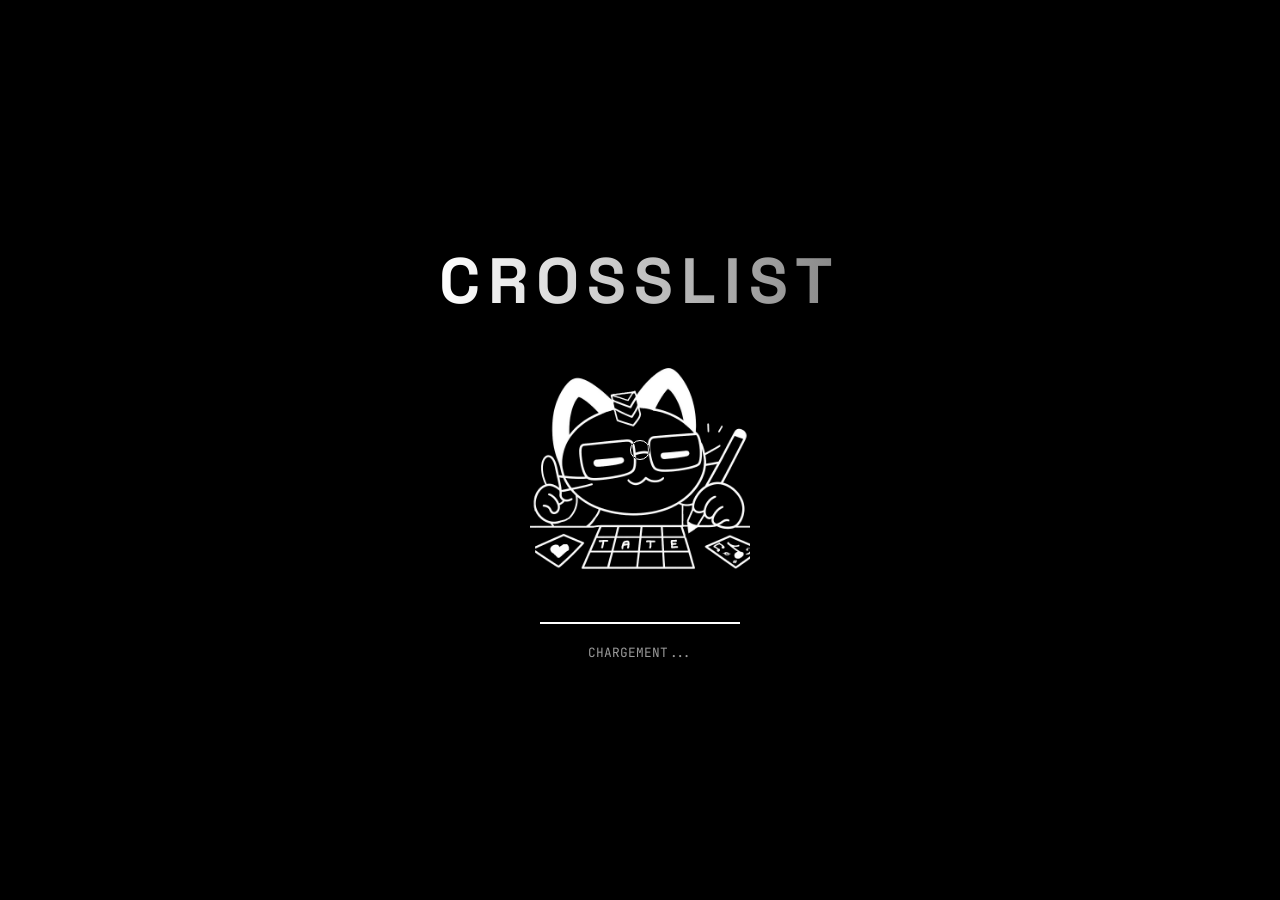
==== index.html @ 4df63651 "Add files via upload" ====
<!DOCTYPE html>
<html lang="fr">

<head>
    <meta charset="UTF-8">
    <meta name="viewport" content="width=device-width, initial-scale=1.0">
    <title>CROSSLIST</title>
    <link rel="icon" type="image/x-icon" href="gallery/chat_tete.ico">

    <!-- Fonts -->
    <link rel="preconnect" href="https://fonts.googleapis.com">
    <link rel="preconnect" href="https://fonts.gstatic.com" crossorigin>
    <link
        href="https://fonts.googleapis.com/css2?family=Space+Grotesk:wght@300;500;700&family=Inter:wght@300;400;600&family=JetBrains+Mono:wght@400;700&display=swap"
        rel="stylesheet">

    <script src="https://cdnjs.cloudflare.com/ajax/libs/gsap/3.12.5/gsap.min.js"></script>
    <link rel="stylesheet" href="styles.css">
</head>

<body class="dark-mode">

    <!-- Custom Cursor -->
    <div class="js-cursor">
        <div class="c-cursor__inner c-cursor__inner--circle js-cursor-inner">
            <div class="c-cursor__side c-cursor__side--left js-cursor-right"></div>
            <div class="c-cursor__side c-cursor__side--right js-cursor-left"></div>
        </div>
    </div>

    <!-- Animated Smoky Background (Canvas) -->
    <div id="canvas-container"
        style="position: fixed; top: 0; left: 0; width: 100%; height: 100%; z-index: -1; background: #000;">
        <canvas id="smokeCanvas" style="position: absolute; top:0; left:0; width:100%; height:100%;"></canvas>
        <div class="pixel-grid"></div>
        <div class="vignette"></div>
    </div>


    <!-- Preloader -->
    <div class="preloader" id="preloader">
        <div class="preloader-content">
            <div class="preloader-title">CROSSLIST</div>
            <img src="./loading_image.png" alt="Loading" class="preloader-image">
            <div class="preloader-bar">
                <div class="preloader-progress"></div>
            </div>
            <div class="preloader-text">CHARGEMENT...</div>
        </div>
    </div>

    <!-- Lobby Screen -->
    <div class="lobby" id="lobby">
        <nav class="lobby-nav">
            <div class="logo">CROSSLIST<span class="version">par Fred</span></div>
            <div class="nav-links">
                <button class="nav-link-btn" onclick="openModal('rules')">RÈGLES</button>
                <button class="nav-link-btn" onclick="openModal('settings')">PARAMÈTRES</button>
            </div>
        </nav>

        <div class="lobby-hero">
            <h1 class="hero-title">
                <span class="line text-default">VIVE</span>
                <span class="line highlight text-default">LA MUSIQUE</span>
                <span class="line text-hover">FUCK</span>
                <span class="line highlight text-hover">VINCENT</span>
            </h1>
            <p class="hero-subtitle">Quand la musique et les lettres se croisent 👀</p>

            <button class="start-btn-large" onclick="startGame()">
                <span class="btn-text">COMMENCER LE JEU</span>
            </button>
        </div>

        <!-- Chat Assistant for Lobby -->
        <div class="chat-assistant" id="chat-assistant-lobby">
            <img src="gallery/chat.png" alt="Assistant" class="chat-icon" draggable="false">
            <div class="chat-bubble">
                <p id="chat-text-lobby">C'est ici que je vais te donner des petites infos, hésite pas à me cliquer
                    dessus ! </p>
            </div>
        </div>
    </div>

    <!-- Spoiler Warning Overlay -->
    <div class="spoiler-warning-overlay" id="spoiler-warning" style="display: none;" onclick="closeSpoilerWarning()">
        <div class="spoiler-warning-content glass-card" onclick="event.stopPropagation()">
            <img src="gallery/chat_5.png" alt="Warning" class="spoiler-icon">
            <h2>Attention Spoil !</h2>
            <p>Les règles révèlent des informations sur le jeu.<br>Es-tu sûr de vouloir continuer ?</p>
            <div class="spoiler-buttons">
                <button class="spoiler-btn spoiler-btn-no" onclick="closeSpoilerWarning()">Non</button>
                <button class="spoiler-btn spoiler-btn-yes" onclick="confirmSpoilerWarning()">Oui</button>
            </div>
        </div>
    </div>

    <!-- Rules Modal - REDESIGNED -->
    <div class="modal-overlay" id="rules-modal" onclick="closeModalOnOverlay(event, 'rules')">
        <div class="modal-content glass-card" onclick="event.stopPropagation()">
            <div class="modal-header">
                <h3>RÈGLES DU JEU</h3>
                <button class="modal-close" onclick="closeModal('rules')">
                    <svg viewBox="0 0 24 24" width="20" height="20" fill="none" stroke="currentColor" stroke-width="2">
                        <path d="M18 6L6 18M6 6l12 12" />
                    </svg>
                </button>
            </div>
            <div class="modal-body rules-body">
                <div class="rule-card">
                    <div class="rule-icon">
                        <svg viewBox="0 0 24 24" width="28" height="28" fill="none" stroke="currentColor"
                            stroke-width="2">
                            <circle cx="12" cy="12" r="10" />
                            <path d="M9.09 9a3 3 0 0 1 5.83 1c0 2-3 3-3 3" />
                            <circle cx="12" cy="17" r="0.5" fill="currentColor" />
                        </svg>
                    </div>
                    <div class="rule-content">
                        <h4>Concept</h4>
                        <p>Chaque grille est liée à une <strong>musique</strong>. Les mots à trouver sont inspirés du
                            <strong>thème</strong> et des <strong>paroles</strong> de la chanson.
                        </p>
                    </div>
                </div>

                <div class="rule-card">
                    <div class="rule-icon">
                        <svg viewBox="0 0 24 24" width="28" height="28" fill="none" stroke="currentColor"
                            stroke-width="2">
                            <path d="M9 18V5l12-2v13" />
                            <circle cx="6" cy="18" r="3" />
                            <circle cx="18" cy="16" r="3" />
                        </svg>
                    </div>
                    <div class="rule-content">
                        <h4>Écouter</h4>
                        <p>Lance la musique en bas de l'écran. Les paroles et l'ambiance te guideront vers les
                            réponses.</p>
                    </div>
                </div>

                <div class="rule-card">
                    <div class="rule-icon">
                        <svg viewBox="0 0 24 24" width="28" height="28" fill="none" stroke="currentColor"
                            stroke-width="2">
                            <rect x="3" y="3" width="7" height="7" rx="1" />
                            <rect x="14" y="3" width="7" height="7" rx="1" />
                            <rect x="3" y="14" width="7" height="7" rx="1" />
                            <rect x="14" y="14" width="7" height="7" rx="1" />
                        </svg>
                    </div>
                    <div class="rule-content">
                        <h4>Remplir</h4>
                        <p>Clique sur une définition, puis tape les lettres dans la grille. Appuyez sur
                            <kbd>Entrée</kbd> pour valider.
                        </p>
                    </div>
                </div>

                <div class="rule-card">
                    <div class="rule-icon">
                        <svg viewBox="0 0 24 24" width="28" height="28" fill="none" stroke="currentColor"
                            stroke-width="2">
                            <path d="M20 6L9 17l-5-5" />
                        </svg>
                    </div>
                    <div class="rule-content">
                        <h4>Valider</h4>
                        <p>Les mots corrects deviennent <span class="text-success">verts</span> et se verrouillent.
                            Compléte toute la grille pour débloquer la suivante.</p>
                    </div>
                </div>

                <div class="rule-hint">
                    <svg viewBox="0 0 24 24" width="16" height="16" fill="none" stroke="currentColor" stroke-width="2">
                        <path d="M9 18h6M10 22h4M12 2a7 7 0 0 0-7 7c0 2 2 3 2 6h10c0-3 2-4 2-6a7 7 0 0 0-7-7z" />
                    </svg>
                    <span>Utilise le bouton <strong>Indice</strong> si tu es bloqué !</span>
                </div>

                <div class="rule-hint"
                    style="margin-top: 15px; background: rgba(255, 200, 0, 0.1); border-left: 3px solid #ffc800;">
                    <svg viewBox="0 0 24 24" width="16" height="16" fill="none" stroke="#ffc800" stroke-width="2">
                        <path
                            d="M10.29 3.86L1.82 18a2 2 0 0 0 1.71 3h16.94a2 2 0 0 0 1.71-3L13.71 3.86a2 2 0 0 0-3.42 0z" />
                        <line x1="12" y1="9" x2="12" y2="13" />
                        <line x1="12" y1="17" x2="12.01" y2="17" />
                    </svg>
                    <span>Les accents ne sont pas pris en compte ni dans les grilles et ni dans les réponses.</span>
                </div>
            </div>
        </div>
    </div>

    <!-- Settings Modal  -->
    <div class="modal-overlay" id="settings-modal" onclick="closeModalOnOverlay(event, 'settings')">
        <div class="modal-content glass-card" onclick="event.stopPropagation()">
            <div class="modal-header">
                <h3>PARAMÈTRES</h3>
                <button class="modal-close" onclick="closeModal('settings')">
                    <svg viewBox="0 0 24 24" width="20" height="20" fill="none" stroke="currentColor" stroke-width="2">
                        <path d="M18 6L6 18M6 6l12 12" />
                    </svg>
                </button>
            </div>
            <div class="modal-body settings-body">
                <!-- Theme -->
                <div class="settings-group">
                    <span class="settings-label">
                        <svg viewBox="0 0 24 24" width="18" height="18" fill="none" stroke="currentColor"
                            stroke-width="2">
                            <path d="M21 12.79A9 9 0 1 1 11.21 3 7 7 0 0 0 21 12.79z" />
                        </svg>
                        Thème
                    </span>
                    <div class="settings-options">
                        <button class="settings-btn" id="theme-light" onclick="setTheme('light')">Clair</button>
                        <button class="settings-btn active" id="theme-dark" onclick="setTheme('dark')">Sombre</button>
                    </div>
                </div>

                <!-- Music Autoplay -->
                <div class="settings-group">
                    <span class="settings-label">
                        <svg viewBox="0 0 24 24" width="18" height="18" fill="none" stroke="currentColor"
                            stroke-width="2">
                            <path d="M9 18V5l12-2v13" />
                            <circle cx="6" cy="18" r="3" />
                            <circle cx="18" cy="16" r="3" />
                        </svg>
                        Lecture auto
                    </span>
                    <div class="settings-options">
                        <button class="settings-btn active" id="autoplay-on" onclick="setAutoplay(true)">Oui</button>
                        <button class="settings-btn" id="autoplay-off" onclick="setAutoplay(false)">Non</button>
                    </div>
                </div>

                <!-- Sound Effects -->
                <div class="settings-group">
                    <span class="settings-label">
                        <svg viewBox="0 0 24 24" width="18" height="18" fill="none" stroke="currentColor"
                            stroke-width="2">
                            <polygon points="11 5 6 9 2 9 2 15 6 15 11 19 11 5"></polygon>
                            <path d="M19.07 4.93a10 10 0 0 1 0 14.14M15.54 8.46a5 5 0 0 1 0 7.07"></path>
                        </svg>
                        Effets sonores
                    </span>
                    <div class="settings-options">
                        <button class="settings-btn active" id="sfx-on" onclick="setSfx(true)">Oui</button>
                        <button class="settings-btn" id="sfx-off" onclick="setSfx(false)">Non</button>
                    </div>
                </div>

                <!-- Revoir les règles -->
                <div class="settings-group">
                    <span class="settings-label">
                        <svg viewBox="0 0 24 24" width="18" height="18" fill="none" stroke="currentColor"
                            stroke-width="2">
                            <circle cx="12" cy="12" r="10"></circle>
                            <path d="M9.09 9a3 3 0 0 1 5.83 1c0 2-3 3-3 3"></path>
                            <line x1="12" y1="17" x2="12.01" y2="17"></line>
                        </svg>
                        Règles du jeu
                    </span>
                    <button class="settings-btn" onclick="closeModal('settings'); openModal('rules');">Revoir les
                        règles</button>
                </div>

                <!-- Reset Progress -->
                <div class="settings-group settings-danger">
                    <span class="settings-label">
                        <svg viewBox="0 0 24 24" width="18" height="18" fill="none" stroke="currentColor"
                            stroke-width="2">
                            <polyline points="1 4 1 10 7 10"></polyline>
                            <path d="M3.51 15a9 9 0 1 0 2.13-9.36L1 10"></path>
                        </svg>
                        Réinitialiser
                    </span>
                    <button class="settings-btn-danger" onclick="resetProgress()">Effacer la progression</button>
                </div>
            </div>
        </div>
    </div>

    <!-- Main Game Container -->
    <div class="container" id="game-container">

        <!-- Top Navigation Bar -->
        <header class="game-header glass-bar intro-hidden-el">
            <div class="header-left">
                <h1 class="game-logo" onclick="returnToLobby()" style="cursor: pointer;" title="Retour au lobby">
                    CROSSLIST</h1>
            </div>

            <!-- Timeline Grid Selector -->
            <div class="grid-selector-wrapper">
                <div class="grid-connector-bg"></div>
                <div class="grid-selector">
                    <button class="grid-btn active" onclick="switchGrid(0)" data-grid="0">
                        <span class="grid-idx">GRILLE 1</span>
                    </button>
                    <button class="grid-btn locked" onclick="switchGrid(1)" data-grid="1" disabled>
                        <span class="grid-idx">GRILLE 2</span>
                        <svg class="lock-icon" viewBox="0 0 24 24" width="12" height="12">
                            <path fill="currentColor"
                                d="M12 17c1.1 0 2-.9 2-2s-.9-2-2-2-2 .9-2 2 .9 2 2 2zm6-9h-1V6c0-2.76-2.24-5-5-5S7 3.24 7 6v2H6c-1.1 0-2 .9-2 2v10c0 1.1.9 2 2 2h12c1.1 0 2-.9 2-2V10c0-1.1-.9-2-2-2zM9 6c0-1.66 1.34-3 3-3s3 1.34 3 3v2H9V6z" />
                        </svg>
                    </button>
                    <button class="grid-btn locked" onclick="switchGrid(2)" data-grid="2" disabled>
                        <span class="grid-idx">GRILLE 3</span>
                        <svg class="lock-icon" viewBox="0 0 24 24" width="12" height="12">
                            <path fill="currentColor"
                                d="M12 17c1.1 0 2-.9 2-2s-.9-2-2-2-2 .9-2 2 .9 2 2 2zm6-9h-1V6c0-2.76-2.24-5-5-5S7 3.24 7 6v2H6c-1.1 0-2 .9-2 2v10c0 1.1.9 2 2 2h12c1.1 0 2-.9 2-2V10c0-1.1-.9-2-2-2zM9 6c0-1.66 1.34-3 3-3s3 1.34 3 3v2H9V6z" />
                        </svg>
                    </button>
                    <button class="grid-btn locked" onclick="switchGrid(3)" data-grid="3" disabled>
                        <span class="grid-idx">GRILLE 4</span>
                        <svg class="lock-icon" viewBox="0 0 24 24" width="12" height="12">
                            <path fill="currentColor"
                                d="M12 17c1.1 0 2-.9 2-2s-.9-2-2-2-2 .9-2 2 .9 2 2 2zm6-9h-1V6c0-2.76-2.24-5-5-5S7 3.24 7 6v2H6c-1.1 0-2 .9-2 2v10c0 1.1.9 2 2 2h12c1.1 0 2-.9 2-2V10c0-1.1-.9-2-2-2zM9 6c0-1.66 1.34-3 3-3s3 1.34 3 3v2H9V6z" />
                        </svg>
                    </button>
                    <button class="grid-btn locked" onclick="switchGrid(4)" data-grid="4" disabled>
                        <span class="grid-idx">GRILLE 5</span>
                        <svg class="lock-icon" viewBox="0 0 24 24" width="12" height="12">
                            <path fill="currentColor"
                                d="M12 17c1.1 0 2-.9 2-2s-.9-2-2-2-2 .9-2 2 .9 2 2 2zm6-9h-1V6c0-2.76-2.24-5-5-5S7 3.24 7 6v2H6c-1.1 0-2 .9-2 2v10c0 1.1.9 2 2 2h12c1.1 0 2-.9 2-2V10c0-1.1-.9-2-2-2zM9 6c0-1.66 1.34-3 3-3s3 1.34 3 3v2H9V6z" />
                        </svg>
                    </button>
                    <button class="grid-btn locked" onclick="switchGrid(5)" data-grid="5" disabled>
                        <span class="grid-idx">GRILLE 6</span>
                        <svg class="lock-icon" viewBox="0 0 24 24" width="12" height="12">
                            <path fill="currentColor"
                                d="M12 17c1.1 0 2-.9 2-2s-.9-2-2-2-2 .9-2 2 .9 2 2 2zm6-9h-1V6c0-2.76-2.24-5-5-5S7 3.24 7 6v2H6c-1.1 0-2 .9-2 2v10c0 1.1.9 2 2 2h12c1.1 0 2-.9 2-2V10c0-1.1-.9-2-2-2zM9 6c0-1.66 1.34-3 3-3s3 1.34 3 3v2H9V6z" />
                        </svg>
                    </button>
                </div>
            </div>

            <div class="header-right">
                <button class="icon-btn" onclick="toggleFullscreenManual()" title="Plein Écran">
                    <svg viewBox="0 0 24 24" width="20" height="20" fill="none" stroke="currentColor" stroke-width="2">
                        <path
                            d="M8 3H5a2 2 0 0 0-2 2v3m18 0V5a2 2 0 0 0-2-2h-3m0 18h3a2 2 0 0 0 2-2v-3M3 16v3a2 2 0 0 0 2 2h3" />
                    </svg>
                </button>
                <button class="icon-btn" onclick="openModal('settings')" title="Paramètres">
                    <svg viewBox="0 0 24 24" width="20" height="20" fill="none" stroke="currentColor" stroke-width="2">
                        <circle cx="12" cy="12" r="3" />
                        <path
                            d="M19.4 15a1.65 1.65 0 0 0 .33 1.82l.06.06a2 2 0 0 1 0 2.83 2 2 0 0 1-2.83 0l-.06-.06a1.65 1.65 0 0 0-1.82-.33 1.65 1.65 0 0 0-1 1.51V21a2 2 0 0 1-2 2 2 2 0 0 1-2-2v-.09A1.65 1.65 0 0 0 9 19.4a1.65 1.65 0 0 0-1.82.33l-.06.06a2 2 0 0 1-2.83 0 2 2 0 0 1 0-2.83l.06-.06a1.65 1.65 0 0 0 .33-1.82 1.65 1.65 0 0 0-1.51-1H3a2 2 0 0 1-2-2 2 2 0 0 1 2-2h.09A1.65 1.65 0 0 0 4.6 9a1.65 1.65 0 0 0-.33-1.82l-.06-.06a2 2 0 0 1 0-2.83 2 2 0 0 1 2.83 0l.06.06a1.65 1.65 0 0 0 1.82.33H9a1.65 1.65 0 0 0 1-1.51V3a2 2 0 0 1 2-2 2 2 0 0 1 2 2v.09a1.65 1.65 0 0 0 1 1.51 1.65 1.65 0 0 0 1.82-.33l.06-.06a2 2 0 0 1 2.83 0 2 2 0 0 1 0 2.83l-.06.06a1.65 1.65 0 0 0-.33 1.82V9a1.65 1.65 0 0 0 1.51 1H21a2 2 0 0 1 2 2 2 2 0 0 1-2 2h-.09a1.65 1.65 0 0 0-1.51 1z" />
                    </svg>
                </button>
            </div>
        </header>

        <div class="game-area">
            <!-- Left Panel -->
            <div class="definitions-panel glass-panel intro-hidden-el">
                <h2 class="panel-title">HORIZONTAL</h2>
                <div class="scroll-container custom-scrollbar">
                    <ul class="definition-list" id="horizontal-defs">
                        <!-- Items injected by JS -->
                    </ul>
                </div>
            </div>

            <!-- Center Grid -->
            <div class="game-board-container">
                <div class="crossword-grid crosslist-grid" id="grid">
                    <!-- Grid injected by JS -->
                </div>

                <!-- Control buttons under the grid -->
                <div class="controls-pill glass-pill">
                    <button class="control-btn" onclick="checkAnswers()" title="Vérifier">
                        <svg viewBox="0 0 24 24" width="18" height="18" fill="none" stroke="currentColor"
                            stroke-width="2">
                            <path d="M20 6L9 17l-5-5" />
                        </svg>
                    </button>
                    <button class="control-btn" onclick="revealWord()" title="Révéler Mot">
                        <svg viewBox="0 0 24 24" width="18" height="18" fill="none" stroke="currentColor"
                            stroke-width="2">
                            <path d="M1 12s4-8 11-8 11 8 11 8-4 8-11 8-11-8-11-8z" />
                            <circle cx="12" cy="12" r="3" />
                        </svg>
                    </button>
                    <button class="control-btn" onclick="showHint()" title="Indice">
                        <svg viewBox="0 0 24 24" width="18" height="18" fill="none" stroke="currentColor"
                            stroke-width="2" stroke-linecap="round" stroke-linejoin="round">
                            <path d="M9 18h6" />
                            <path d="M10 22h4" />
                            <path d="M12 2a7 7 0 0 0-7 7c0 2 2 3 2 6h10c0-3 2-4 2-6a7 7 0 0 0-7-7z" />
                        </svg>
                    </button>
                    <button class="control-btn" onclick="resetGrid()" title="Réinitialiser">
                        <svg viewBox="0 0 24 24" width="18" height="18" fill="none" stroke="currentColor"
                            stroke-width="2">
                            <path d="M3 12a9 9 0 1 0 9-9 9.75 9.75 0 0 0-6.74 2.74L3 8" />
                            <path d="M3 3v5h5" />
                        </svg>
                    </button>
                </div>
            </div>

            <!-- Right Panel -->
            <div class="definitions-panel glass-panel intro-hidden-el">
                <h2 class="panel-title">VERTICAL</h2>
                <div class="scroll-container custom-scrollbar">
                    <ul class="definition-list" id="vertical-defs">
                        <!-- Items injected by JS -->
                    </ul>
                </div>
            </div>
        </div>

        <!-- Music Player Floating Pill -->
        <div class="music-player-wrapper">
            <div class="music-player glass-pill" id="music-player">
                <div class="music-cover-wrapper">
                    <img src="" alt="Album Art" class="music-cover" id="music-cover">
                </div>

                <div class="music-info">
                    <div style="overflow: hidden; width: 100%;">
                        <div class="music-title-scroll" id="music-title">Track Title</div>
                    </div>
                    <div style="overflow: hidden; width: 100%;">
                        <div class="music-artist" id="music-artist">Artist Name</div>
                    </div>
                </div>

                <div class="waveform-container">
                    <div class="waveform" id="waveform">
                        <div class="waveform-bg"></div>
                        <div class="waveform-fg" id="waveform-fill"></div>
                        <div class="waveform-indicator" id="waveform-indicator"></div>
                    </div>
                    <div class="music-time" id="music-time">00:00 / 00:00</div>
                </div>

                <div class="music-controls-mini">
                    <button class="music-btn-mini" onclick="previousTrack()">
                        <svg viewBox="0 0 24 24" width="16" height="16" fill="currentColor">
                            <path d="M11 18V6l-8.5 6 8.5 6zm.5-6l8.5 6V6l-8.5 6z" />
                        </svg>
                    </button>
                    <button class="music-btn-play" id="play-pause-btn" onclick="togglePlayPause()">
                        <svg id="play-icon" viewBox="0 0 24 24" width="14" height="14" fill="currentColor"
                            style="display: block;">
                            <path d="M8 5v14l11-7z" />
                        </svg>
                        <svg id="pause-icon" viewBox="0 0 24 24" width="14" height="14" fill="currentColor"
                            style="display: none;">
                            <path d="M6 19h4V5H6v14zm8-14v14h4V5h-4z" />
                        </svg>
                    </button>
                    <button class="music-btn-mini" onclick="nextTrack()">
                        <svg viewBox="0 0 24 24" width="16" height="16" fill="currentColor">
                            <path d="M4 18l8.5-6L4 6v12zm9-12v12l8.5-6L13 6z" />
                        </svg>
                    </button>
                </div>

                <div class="volume-control-mini">
                    <button class="music-btn-mini" onclick="toggleMute()">
                        <svg id="vol-high" viewBox="0 0 24 24" width="16" height="16" fill="currentColor">
                            <path
                                d="M3 9v6h4l5 5V4L7 9H3zm13.5 3c0-1.77-1.02-3.29-2.5-4.03v8.05c1.48-.73 2.5-2.25 2.5-4.02zM14 3.23v2.06c2.89.86 5 3.54 5 6.71s-2.11 5.85-5 6.71v2.06c4.01-.91 7-4.49 7-8.77s-2.99-7.86-7-8.77z" />
                        </svg>
                        <svg id="vol-med" viewBox="0 0 24 24" width="16" height="16" fill="currentColor"
                            style="display: none;">
                            <path
                                d="M3 9v6h4l5 5V4L7 9H3zm13.5 3c0-1.77-1.02-3.29-2.5-4.03v8.05c1.48-.73 2.5-2.25 2.5-4.02z" />
                        </svg>
                        <svg id="vol-low" viewBox="0 0 24 24" width="16" height="16" fill="currentColor"
                            style="display: none;">
                            <path d="M3 9v6h4l5 5V4L7 9H3z" />
                            <path d="M14 10.5v3c.8-.4 1.5-1.2 1.5-1.5s-.7-1.1-1.5-1.5z" />
                        </svg>
                        <svg id="mute-icon" viewBox="0 0 24 24" width="16" height="16" fill="currentColor"
                            style="display: none;">
                            <path
                                d="M16.5 12c0-1.77-1.02-3.29-2.5-4.03v2.21l2.45 2.45c.03-.2.05-.41.05-.63zm2.5 0c0 .94-.2 1.82-.54 2.64l1.51 1.51C20.63 14.91 21 13.5 21 12c0-4.28-2.99-7.86-7-8.77v2.06c2.89.86 5 3.54 5 6.71zM4.27 3L3 4.27 7.73 9H3v6h4l5 5v-6.73l4.25 4.25c-.67.52-1.42.93-2.25 1.18v2.06c1.38-.31 2.63-.95 3.69-1.81L19.73 21 21 19.73l-9-9L4.27 3zM12 4L9.91 6.09 12 8.18V4z" />
                        </svg>
                    </button>
                    <input type="range" min="0" max="100" value="25" class="volume-slider-mini" id="volume-slider"
                        oninput="changeVolume(this.value)">
                </div>
            </div>
        </div>

        <!-- Hidden Audio Element -->
        <audio id="audio-player" preload="metadata" loop></audio>

        <!-- Next Grid Button (bottom right) -->
        <button id="next-grid-floating-btn" class="next-grid-floating glass-pill" onclick="nextGrid()"
            style="display: none;">
            <svg viewBox="0 0 24 24" width="20" height="20" fill="none" stroke="currentColor" stroke-width="2">
                <polyline points="9 18 15 12 9 6"></polyline>
            </svg>
            <span>GRILLE SUIVANTE</span>
        </button>

        <!-- Reopen Grid 6 Modal Button (bottom right) -->
        <button id="reopen-grid6-btn" class="next-grid-floating glass-pill" onclick="reopenGrid6Modal()"
            style="display: none;">
            <svg viewBox="0 0 24 24" width="20" height="20" fill="none" stroke="currentColor" stroke-width="2">
                <line x1="12" y1="5" x2="12" y2="19"></line>
                <line x1="5" y1="12" x2="19" y2="12"></line>
            </svg>
            <span>CALCUL</span>
        </button>

    </div>

    <!-- Premium Bonus Page Overlay -->
    <div class="modal-overlay bonus-page-overlay" id="bonus-modal" onclick="closeModalOnOverlay(event, 'bonus')"
        style="z-index: 20000; overflow-y: scroll; align-items: flex-start; background: #000000; backdrop-filter: none; -webkit-backdrop-filter: none; position: fixed;">
        <style>
            #bonus-modal {
                scrollbar-width: none;
                /* Firefox */
                -ms-overflow-style: none;
                /* IE and Edge */
            }

            #bonus-modal::-webkit-scrollbar {
                display: none;
                /* Chrome, Safari, Opera */
            }
        </style>

        <!-- Bonus Smoke Canvas Background - Full Screen -->
        <div id="bonus-canvas-container"
            style="display: none; position: fixed; top: 0; left: 0; width: 100vw; height: 100vh; z-index: 1; pointer-events: none;">
            <canvas id="bonusSmokeCanvas" style="width: 100%; height: 100%; display: block;"></canvas>
        </div>

        <!-- Pixel Grid Overlay for Bonus Modal -->
        <div class="pixel-grid"
            style="position: fixed; top: 0; left: 0; width: 100vw; height: 100vh; z-index: 2; pointer-events: none;">
        </div>

        <!-- Vignette Overlay for Bonus Modal -->
        <div class="vignette"
            style="position: fixed; top: 0; left: 0; width: 100vw; height: 100vh; z-index: 3; pointer-events: none;">
        </div>

        <!-- Chat Assistant for Bonus Modal -->
        <div class="chat-assistant" id="chat-assistant-bonus" style="z-index: 20002; opacity: 0; pointer-events: none;">
            <img src="gallery/chat_3.png" alt="Assistant" class="chat-icon" draggable="false">
            <div class="chat-bubble">
                <p id="chat-text-bonus">Félicitations pour avoir trouvé le secret ! 🎉</p>
            </div>
        </div>

        <div class="bonus-wrapper" onclick="event.stopPropagation()"
            style="display: flex; flex-direction: column; align-items: center; justify-content: center; padding: 80px 30px 60px; position: relative; width: 100%; min-height: 100vh; z-index: 10;">

            <!-- Close button fixed top-right -->
            <button class="modal-close" onclick="closeModal('bonus')"
                style="position: fixed; top: 25px; right: 30px; background: rgba(255,255,255,0.08); border-radius: 50%; width: 50px; height: 50px; display: flex; align-items: center; justify-content: center; border: 1px solid rgba(255,255,255,0.15); transition: all 0.3s ease; z-index: 20001; cursor: pointer;"
                onmouseover="this.style.background='rgba(255,255,255,0.2)'"
                onmouseout="this.style.background='rgba(255,255,255,0.08)'">
                <svg viewBox="0 0 24 24" width="22" height="22" fill="none" stroke="currentColor" stroke-width="2.5">
                    <path d="M18 6L6 18M6 6l12 12" />
                </svg>
            </button>

            <!-- ENTRY FORM -->
            <div id="bonus-entry-form" class="glass-card"
                style="max-width: 550px; width: 100%; padding: 60px 45px; text-align: center; border-radius: 24px; box-shadow: 0 30px 60px rgba(0,0,0,0.6), inset 0 0 0 1px rgba(255,255,255,0.08); border: none; background: linear-gradient(160deg, rgba(255,255,255,0.06) 0%, rgba(255,255,255,0.01) 100%); margin: auto; align-self: center;">

                <div style="margin-bottom: 35px;">
                    <svg viewBox="0 0 24 24" width="56" height="56" fill="none" stroke="currentColor" stroke-width="1.5"
                        style="color: #ff00cc; margin-bottom: 20px; filter: drop-shadow(0 0 15px rgba(255,0,204,0.5));">
                        <path d="M12 22s8-4 8-10V5l-8-3-8 3v7c0 6 8 10 8 10z" />
                        <path d="M8 11l3 3 5-5" />
                    </svg>
                    <h2
                        style="font-family: var(--font-heading); font-size: clamp(2rem, 5vw, 3rem); margin-bottom: 12px; color: #fff; text-transform: uppercase; letter-spacing: 4px;">
                        Accès au BONUS</h2>
                    <p
                        style="font-size: 1.05rem; color: rgba(255,255,255,0.5); font-family: var(--font-body); line-height: 1.5;">
                        Je suis un animé récent que tu dois absolument regardé, il est dans mon top 3, je suis ?</p>
                </div>

                <div style="display:flex; flex-direction: column; gap:15px; align-items: center;">
                    <input type="password" id="bonus-password" class="bonus-input" placeholder="••••••••"
                        autocomplete="off" onkeydown="if(event.key === 'Enter') checkBonusPassword()" style="
                        background: rgba(0,0,0,0.4); 
                        border: 1px solid rgba(255,255,255,0.12); 
                        padding: 18px 25px; 
                        border-radius: 14px; 
                        color: white;
                        font-size: 1.3rem;
                        width: 100%;
                        max-width: 380px;
                        transition: all 0.3s cubic-bezier(0.4, 0, 0.2, 1);
                        outline: none;
                        text-align: center;
                        font-family: var(--font-mono);
                        letter-spacing: 4px;
                    " onfocus="this.style.borderColor='#00ffcc'; this.style.boxShadow='0 0 20px rgba(0,255,204,0.25)';"
                        onblur="this.style.borderColor='rgba(255,255,255,0.12)'; this.style.boxShadow='none';">

                    <p id="bonus-password-error"
                        style="display: none; color: #ff4444; font-size: 0.9rem; font-family: var(--font-mono); margin-top: -5px; margin-bottom: 0;">
                        J'espère que t'as fait exprès 🤨</p>

                    <button class="btn-primary" onclick="checkBonusPassword()"
                        style="padding: 16px 40px; font-size: 1.05rem; border-radius: 50px; text-transform: uppercase; letter-spacing: 2px; width: 100%; max-width: 380px; margin-top: 5px;">Vérifier
                        l'accès</button>
                    <p
                        style="margin-top: 20px; font-size: 0.8rem; color: rgba(255,255,255,0.25); font-family: var(--font-mono); line-height: 1.6;">
                        Indice : Eeeh y a pas d'indice, tu trouves pas je t'envoie une patate c'est tt
                </div>
            </div>

            <!-- ============ HIDDEN BONUS CONTENT ============ -->
            <div id="bonus-content"
                style="display:none; text-align: center; max-width: 900px; width: 100%; position: relative;">

                <!-- Success Header -->
                <div style="margin-bottom: 50px;">
                    <div style="margin-bottom: 30px;">
                        <img src="gallery/frieren.png" alt="Frieren"
                            style="width: 160px; height: 160px; margin: 0 auto; display: block; object-fit: cover; filter: drop-shadow(0 0 8px rgba(0, 150, 255, 0.3)); animation: bounce 2s infinite; image-rendering: -webkit-optimize-contrast; image-rendering: crisp-edges; image-rendering: auto;">
                    </div>
                    <h1
                        style="font-size: clamp(2rem, 5vw, 3.5rem); margin-bottom: 20px; color: var(--text-primary); font-family: var(--font-heading); letter-spacing: 2px;">
                        GG COCOO !
                    </h1>
                    <p style="font-size: 1.3rem; color: var(--success); margin-bottom: 15px; font-weight: 600;">
                        Tu as fini le jeu et débloqué le bonus !!
                    </p>
                </div>

                <!-- Story Section -->
                <div
                    style="background: rgba(255,255,255,0.03); border: 1px solid rgba(255,255,255,0.08); border-radius: 20px; padding: 40px 30px; margin-bottom: 50px; text-align: left;">
                    <h2
                        style="font-family: var(--font-heading); font-size: 1.8rem; color: var(--text-primary); margin-bottom: 25px; text-align: center;">
                        L'histoire de ce jeu
                    </h2>
                    <p style="font-size: 1rem; color: rgba(255,255,255,0.8); line-height: 1.8; margin-bottom: 20px;">
                        Alors j’ai eu l’idée depuis le match de handball, je sais plus trop pourquoi, mais à un moment
                        on s’est retrouvés à parler de mots croisés, et en rentrant j’étais sur spotify et j’ai fait le
                        lien avec la playlist ahaha. En vrai ça faisait déjà un moment que je voulais te faire une suite
                        au quiz (deviner la langue) mais j’ai attendu pcq je voulais vrmt créer un truc original, et qui
                        te ressemble beaucoup plus.
                    </p>
                    <p style="font-size: 1rem; color: rgba(255,255,255,0.8); line-height: 1.8; margin-bottom: 20px;">
                        Du coup j’ai pris le temps d’y réfléchir et d’essayer de glisser nos refs par-ci par-là, des
                        petits trucs qui me font penser à toi. C’est ma manière de te faire plaisir en y mettant un peu
                        de moi, j’espère que t’auras autant aimé y jouer que moi à le créer 🥹
                    </p>

                    <p style="font-size: 1rem; color: rgba(255,255,255,0.8); line-height: 1.8; margin-bottom: 20px;">
                        Voilà voilà, franchement ça m’a grv fait plaisir de travailler sur un petit projet perso à côté,
                        histoire de penser à autre chose. Puis avec la fin des cours, tu méritais quand même un petit
                        cadeau 🫶🏾
                    </p>
                    <p style="font-size: 1rem; color: rgba(255,255,255,0.8); line-height: 1.8;">
                        Et en plus je crois qu'il reste une dernière surprise en bas... 👀
                    </p>
                </div>

                <!-- Evolution Gallery -->
                <div style="margin-bottom: 50px;">
                    <h2
                        style="font-family: var(--font-heading); font-size: 1.8rem; color: var(--text-primary); margin-bottom: 30px;">
                        Le background & Détails
                    </h2>
                    <div
                        style="display: grid; grid-template-columns: repeat(auto-fit, minmax(250px, 1fr)); gap: 20px; margin-bottom: 20px;">
                        <!-- Version images -->
                        <div
                            style="background: rgba(255,255,255,0.05); border: 1px solid rgba(255,255,255,0.1); border-radius: 12px; padding: 8px; overflow: hidden; display: flex; flex-direction: column;">
                            <div style="flex: 1; overflow: hidden; border-radius: 8px; margin-bottom: 10px; background: rgba(0,0,0,0.3); display: flex; align-items: center; justify-content: center; cursor: pointer; transition: transform 0.3s ease;"
                                onclick="openImageLightbox('gallery/v1.png', 'Version 1.0 - Design initial')"
                                onmouseover="this.style.transform='scale(1.05)'"
                                onmouseout="this.style.transform='scale(1)'">
                                <img src="gallery/v1.png" alt="Version 1.0"
                                    style="width: 100%; height: 100%; object-fit: cover; border-radius: 8px;"
                                    onerror="this.style.display='none'; this.nextElementSibling.style.display='block';">
                                <svg viewBox="0 0 24 24" width="48" height="48" fill="none" stroke="currentColor"
                                    stroke-width="2" style="color: rgba(255,255,255,0.3); display: none;">
                                    <rect x="3" y="3" width="18" height="18" rx="2" ry="2" />
                                    <circle cx="8.5" cy="8.5" r="1.5" />
                                    <polyline points="21 15 16 10 5 21" />
                                </svg>
                            </div>
                            <div style="text-align: center; padding: 5px;">
                                <span
                                    style="font-size: 0.85rem; color: rgba(255,255,255,0.5); font-family: var(--font-mono); display: block;">Version
                                    1.0</span>
                                <span
                                    style="font-size: 0.75rem; color: rgba(255,255,255,0.3); margin-top: 3px; display: block;">Design
                                    initial</span>
                            </div>
                        </div>
                        <div
                            style="background: rgba(255,255,255,0.05); border: 1px solid rgba(255,255,255,0.1); border-radius: 12px; padding: 8px; overflow: hidden; display: flex; flex-direction: column;">
                            <div style="flex: 1; overflow: hidden; border-radius: 8px; margin-bottom: 10px; background: rgba(0,0,0,0.3); display: flex; align-items: center; justify-content: center; cursor: pointer; transition: transform 0.3s ease;"
                                onclick="openImageLightbox('gallery/v2.png', 'Le chat originel - Faut lui trouver un blaze')"
                                onmouseover="this.style.transform='scale(1.05)'"
                                onmouseout="this.style.transform='scale(1)'">
                                <img src="gallery/v2.png" alt="Version 2.0"
                                    style="width: 100%; height: 100%; object-fit: cover; border-radius: 8px;"
                                    onerror="this.style.display='none'; this.nextElementSibling.style.display='block';">
                                <svg viewBox="0 0 24 24" width="48" height="48" fill="none" stroke="currentColor"
                                    stroke-width="2" style="color: rgba(255,255,255,0.3); display: none;">
                                    <rect x="3" y="3" width="18" height="18" rx="2" ry="2" />
                                    <circle cx="8.5" cy="8.5" r="1.5" />
                                    <polyline points="21 15 16 10 5 21" />
                                </svg>
                            </div>
                            <div style="text-align: center; padding: 5px;">
                                <span
                                    style="font-size: 0.85rem; color: rgba(255,255,255,0.5); font-family: var(--font-mono); display: block;">Le
                                    chat originel</span>
                                <span
                                    style="font-size: 0.75rem; color: rgba(255,255,255,0.3); margin-top: 3px; display: block;">Faut
                                    lui trouver un blaze</span>
                            </div>
                        </div>
                        <div
                            style="background: rgba(255,255,255,0.05); border: 1px solid rgba(255,255,255,0.1); border-radius: 12px; padding: 8px; overflow: hidden; display: flex; flex-direction: column;">
                            <div style="flex: 1; overflow: hidden; border-radius: 8px; margin-bottom: 10px; background: rgba(0,0,0,0.3); display: flex; align-items: center; justify-content: center; cursor: pointer; transition: transform 0.3s ease;"
                                onclick="openImageLightbox('gallery/v3.png', 'Petit foreshadowing et oui y a écrit Tate')"
                                onmouseover="this.style.transform='scale(1.05)'"
                                onmouseout="this.style.transform='scale(1)'">
                                <img src="gallery/v3.png" alt="Version 3.0"
                                    style="width: 100%; height: 100%; object-fit: cover; border-radius: 8px;"
                                    onerror="this.style.display='none'; this.nextElementSibling.style.display='block';">
                                <svg viewBox="0 0 24 24" width="48" height="48" fill="none" stroke="currentColor"
                                    stroke-width="2" style="color: rgba(255,255,255,0.3); display: none;">
                                    <rect x="3" y="3" width="18" height="18" rx="2" ry="2" />
                                    <circle cx="8.5" cy="8.5" r="1.5" />
                                    <polyline points="21 15 16 10 5 21" />
                                </svg>
                            </div>
                            <div style="text-align: center; padding: 5px;">
                                <span
                                    style="font-size: 0.85rem; color: rgba(255,255,255,0.5); font-family: var(--font-mono); display: block;">Petit
                                    foreshadowing </span>
                                <span
                                    style="font-size: 0.75rem; color: rgba(255,255,255,0.3); margin-top: 3px; display: block;">Et
                                    oui y a écrit Tate</span>
                            </div>
                        </div>
                    </div>

                    <!-- Nouvelle ligne d'images -->
                    <div
                        style="display: grid; grid-template-columns: repeat(auto-fit, minmax(250px, 1fr)); gap: 20px; margin-bottom: 20px;">
                        <div
                            style="background: rgba(255,255,255,0.05); border: 1px solid rgba(255,255,255,0.1); border-radius: 12px; padding: 8px; overflow: hidden; display: flex; flex-direction: column;">
                            <div style="flex: 1; overflow: hidden; border-radius: 8px; margin-bottom: 10px; background: rgba(0,0,0,0.3); display: flex; align-items: center; justify-content: center; cursor: pointer; transition: transform 0.3s ease;"
                                onclick="openImageLightbox('gallery/placeholder1.png', 'La version finale')"
                                onmouseover="this.style.transform='scale(1.05)'"
                                onmouseout="this.style.transform='scale(1)'">
                                <img src="gallery/placeholder1.png" alt="Version finale"
                                    style="width: 100%; height: 100%; object-fit: cover; border-radius: 8px;"
                                    onerror="this.style.display='none'; this.nextElementSibling.style.display='block';">
                                <svg viewBox="0 0 24 24" width="48" height="48" fill="none" stroke="currentColor"
                                    stroke-width="2" style="color: rgba(255,255,255,0.3); display: none;">
                                    <rect x="3" y="3" width="18" height="18" rx="2" ry="2" />
                                    <circle cx="8.5" cy="8.5" r="1.5" />
                                    <polyline points="21 15 16 10 5 21" />
                                </svg>
                            </div>
                            <div style="text-align: center; padding: 5px;">
                                <span
                                    style="font-size: 0.85rem; color: rgba(255,255,255,0.5); font-family: var(--font-mono); display: block;">La
                                    version finale</span>
                                <span
                                    style="font-size: 0.75rem; color: rgba(255,255,255,0.3); margin-top: 3px; display: block;">C'est
                                    plus joli quand mm</span>
                            </div>
                        </div>
                        <div
                            style="background: rgba(255,255,255,0.05); border: 1px solid rgba(255,255,255,0.1); border-radius: 12px; padding: 8px; overflow: hidden; display: flex; flex-direction: column;">
                            <div style="flex: 1; overflow: hidden; border-radius: 8px; margin-bottom: 10px; background: rgba(0,0,0,0.3); display: flex; align-items: center; justify-content: center; cursor: pointer; transition: transform 0.3s ease;"
                                onclick="openImageLightbox('gallery/placeholder2.png', 'Notif iMessage')"
                                onmouseover="this.style.transform='scale(1.05)'"
                                onmouseout="this.style.transform='scale(1)'">
                                <img src="gallery/placeholder2.png" alt="Image 2"
                                    style="width: 100%; height: 100%; object-fit: cover; border-radius: 8px;"
                                    onerror="this.style.display='none'; this.nextElementSibling.style.display='block';">
                                <svg viewBox="0 0 24 24" width="48" height="48" fill="none" stroke="currentColor"
                                    stroke-width="2" style="color: rgba(255,255,255,0.3); display: none;">
                                    <rect x="3" y="3" width="18" height="18" rx="2" ry="2" />
                                    <circle cx="8.5" cy="8.5" r="1.5" />
                                    <polyline points="21 15 16 10 5 21" />
                                </svg>
                            </div>
                            <div style="text-align: center; padding: 5px;">
                                <span
                                    style="font-size: 0.85rem; color: rgba(255,255,255,0.5); font-family: var(--font-mono); display: block;">Notif
                                    iMessage</span>
                                <span
                                    style="font-size: 0.75rem; color: rgba(255,255,255,0.3); margin-top: 3px; display: block;">Comment
                                    j'ai galéré de fouu pour faire exactement le mm effet 😭</span>
                            </div>
                        </div>
                        <div
                            style="background: rgba(255,255,255,0.05); border: 1px solid rgba(255,255,255,0.1); border-radius: 12px; padding: 8px; overflow: hidden; display: flex; flex-direction: column;">
                            <div style="flex: 1; overflow: hidden; border-radius: 8px; margin-bottom: 10px; background: rgba(0,0,0,0.3); display: flex; align-items: center; justify-content: center; cursor: pointer; transition: transform 0.3s ease;"
                                onclick="openImageLightbox('gallery/placeholder3.png', 'On aime la transition ?')"
                                onmouseover="this.style.transform='scale(1.05)'"
                                onmouseout="this.style.transform='scale(1)'">
                                <img src="gallery/placeholder3.png" alt="Image 3"
                                    style="width: 100%; height: 100%; object-fit: cover; border-radius: 8px;"
                                    onerror="this.style.display='none'; this.nextElementSibling.style.display='block';">
                                <svg viewBox="0 0 24 24" width="48" height="48" fill="none" stroke="currentColor"
                                    stroke-width="2" style="color: rgba(255,255,255,0.3); display: none;">
                                    <rect x="3" y="3" width="18" height="18" rx="2" ry="2" />
                                    <circle cx="8.5" cy="8.5" r="1.5" />
                                    <polyline points="21 15 16 10 5 21" />
                                </svg>
                            </div>
                            <div style="text-align: center; padding: 5px;">
                                <span
                                    style="font-size: 0.85rem; color: rgba(255,255,255,0.5); font-family: var(--font-mono); display: block;">On
                                    aime la transition ?</span>
                                <span
                                    style="font-size: 0.75rem; color: rgba(255,255,255,0.3); margin-top: 3px; display: block;">Un
                                    peu de respect pour cette transition vers la music bar, ça m'a prit du tps mais
                                    c'est parfait ✨</span>
                            </div>
                        </div>
                    </div>

                    <p style="font-size: 0.9rem; color: rgba(255,255,255,0.4); font-style: italic; text-align: center;">

                    </p>
                </div>

                <!-- Divider -->
                <div
                    style="width: 100%; height: 1px; background: linear-gradient(90deg, transparent, rgba(255,255,255,0.2), transparent); margin: 50px 0;">
                </div>

                <!-- Bridgerdle Game Section -->
                <div style="margin-bottom: 40px;">
                    <img src="gallery/mask.png" alt="Theater Mask"
                        style="width: 100px; height: 100px; margin: 0 auto 30px; display: block; filter: drop-shadow(0 0 25px rgba(185, 147, 90, 0.6)) drop-shadow(0 0 50px rgba(185, 147, 90, 0.3)); animation: float 3s ease-in-out infinite;">
                    <style>
                        @keyframes float {

                            0%,
                            100% {
                                transform: translateY(0px);
                            }

                            50% {
                                transform: translateY(-10px);
                            }
                        }
                    </style>
                    <h1 class="bonus-title"
                        style="font-size: clamp(2.5rem, 6vw, 4rem); margin-bottom: 20px; color: transparent; -webkit-text-stroke: 1px rgba(255,255,255,0.4); background: linear-gradient(135deg, #b9935a, #e5c185, #b9935a); -webkit-background-clip: text; background-clip: text; font-family: var(--font-heading); letter-spacing: 3px;">
                        BRIDGERDLE
                    </h1>
                    <p
                        style="font-size: 1.2rem; color: rgba(255,255,255,0.7); max-width: 600px; margin: 0 auto 40px; line-height: 1.8;">
                        Un jeu de devinettes basé sur l'univers de <strong>Bridgerton</strong>.<br>
                        Devine le personnage mystère à l'aide des catégories !
                    </p>
                </div>

                <!-- Game Features -->
                <div
                    style="display: grid; grid-template-columns: repeat(auto-fit, minmax(200px, 1fr)); gap: 20px; margin-bottom: 50px;">
                    <div
                        style="padding: 30px 20px; background: rgba(185, 147, 90, 0.1); border: 1px solid rgba(185, 147, 90, 0.3); border-radius: 16px;">
                        <svg viewBox="0 0 24 24" width="32" height="32" fill="none" stroke="currentColor"
                            stroke-width="2" style="margin-bottom: 15px; color: #b9935a;">
                            <path d="M17 21v-2a4 4 0 0 0-4-4H5a4 4 0 0 0-4 4v2" />
                            <circle cx="9" cy="7" r="4" />
                            <path d="M23 21v-2a4 4 0 0 0-3-3.87" />
                            <path d="M16 3.13a4 4 0 0 1 0 7.75" />
                        </svg>
                        <span
                            style="font-size: 1.1rem; color: rgba(255,255,255,0.9); display: block; font-weight: 600;">35+
                            Personnages</span>
                        <span
                            style="font-size: 0.85rem; color: rgba(255,255,255,0.5); margin-top: 8px; display: block;">De
                            la haute société</span>
                    </div>
                    <div
                        style="padding: 30px 20px; background: rgba(185, 147, 90, 0.1); border: 1px solid rgba(185, 147, 90, 0.3); border-radius: 16px;">
                        <svg viewBox="0 0 24 24" width="32" height="32" fill="none" stroke="currentColor"
                            stroke-width="2" style="margin-bottom: 15px; color: #b9935a;">
                            <rect x="3" y="3" width="7" height="7" rx="1" />
                            <rect x="14" y="3" width="7" height="7" rx="1" />
                            <rect x="14" y="14" width="7" height="7" rx="1" />
                            <rect x="3" y="14" width="7" height="7" rx="1" />
                        </svg>
                        <span
                            style="font-size: 1.1rem; color: rgba(255,255,255,0.9); display: block; font-weight: 600;">8
                            Catégories</span>
                        <span
                            style="font-size: 0.85rem; color: rgba(255,255,255,0.5); margin-top: 8px; display: block;">À
                            analyser</span>
                    </div>
                    <div
                        style="padding: 30px 20px; background: rgba(185, 147, 90, 0.1); border: 1px solid rgba(185, 147, 90, 0.3); border-radius: 16px;">
                        <svg viewBox="0 0 24 24" width="32" height="32" fill="none" stroke="currentColor"
                            stroke-width="2" style="margin-bottom: 15px; color: #b9935a;">
                            <path d="M22 11.08V12a10 10 0 1 1-5.93-9.14" />
                            <polyline points="22 4 12 14.01 9 11.01" />
                        </svg>
                        <span
                            style="font-size: 1.1rem; color: rgba(255,255,255,0.9); display: block; font-weight: 600;">Indices
                            Progressifs</span>
                        <span
                            style="font-size: 0.85rem; color: rgba(255,255,255,0.5); margin-top: 8px; display: block;">Après
                            3 essais</span>
                    </div>
                </div>

                <!-- CTA Button -->
                <a href="bridgedle.html" class="btn-primary"
                    style="display: inline-block; text-decoration: none; padding: 20px 60px; background: linear-gradient(135deg, #b9935a 0%, #e5c185 50%, #b9935a 100%); color: white; border-radius: 50px; font-family: var(--font-mono); font-size: 1.1rem; transition: all 0.3s; text-transform: uppercase; letter-spacing: 2px; box-shadow: 0 10px 30px rgba(185, 147, 90, 0.3); border: none;">
                    Jouer à Bridgerdle
                </a>

                <p
                    style="margin-top: 30px; font-size: 0.85rem; color: rgba(255,255,255,0.3); font-family: var(--font-mono); line-height: 1.6;">
                    (J'ai fait que Bridgerton mais j'ai l'idée d'en faire plus,<br>
                    donc si ça te plaît et que tu me demandes, je t'en ferai d'autres ! 😊)
                </p>
            </div>
        </div>
    </div>

    <!-- Image Lightbox Overlay -->
    <div id="image-lightbox"
        style="display: none; position: fixed; top: 0; left: 0; width: 100vw; height: 100vh; background: rgba(0,0,0,0.95); z-index: 30000; align-items: center; justify-content: center; opacity: 0; will-change: opacity;"
        onclick="closeImageLightbox()">
        <button onclick="closeImageLightbox()"
            style="position: fixed; top: 30px; right: 30px; background: rgba(255,255,255,0.1); border: 1px solid rgba(255,255,255,0.2); border-radius: 50%; width: 50px; height: 50px; display: flex; align-items: center; justify-content: center; cursor: pointer; z-index: 30002; transition: all 0.3s ease;"
            onmouseover="this.style.background='rgba(255,255,255,0.2)'"
            onmouseout="this.style.background='rgba(255,255,255,0.1)'">
            <svg viewBox="0 0 24 24" width="24" height="24" fill="none" stroke="white" stroke-width="2.5">
                <path d="M18 6L6 18M6 6l12 12" />
            </svg>
        </button>
        <div id="lightbox-content"
            style="max-width: 85vw; max-height: 85vh; position: relative; transform: scale(0.8); opacity: 0; will-change: transform, opacity; display: flex; flex-direction: column; align-items: center; gap: 25px;"
            onclick="event.stopPropagation()">
            <img id="lightbox-image" src="" alt=""
                style="max-width: 100%; max-height: 75vh; width: auto; height: auto; border-radius: 12px; box-shadow: 0 20px 60px rgba(0,0,0,0.5); display: block; will-change: transform;">
            <p id="lightbox-caption"
                style="text-align: center; font-size: 1.2rem; color: rgba(255,255,255,0.9); font-family: var(--font-heading); margin: 0; padding: 0 20px; text-shadow: 0 2px 10px rgba(0,0,0,0.8);">
            </p>
        </div>
    </div>

    <!-- HUD -->
    <div id="rhythm-hud"
        style="display: none; justify-content: space-between; align-items: center; margin-bottom: 20px;">
        <div id="rhythm-score"
            style="font-size: 1.2rem; font-family: var(--font-mono); color: #00ffcc; text-shadow: 0 0 10px rgba(0,255,204,0.4);">
            Score : 0</div>
        <div id="rhythm-round" style="font-size: 1rem; font-family: var(--font-mono); color: rgba(255,255,255,0.4);">
            Beat 1 / 10</div>
        <div id="rhythm-combo" style="font-size: 1rem; font-family: var(--font-mono); color: #ffcc00;"></div>
    </div>

    <!-- Track -->
    <div id="rhythm-track"
        style="display: none; position: relative; width: 100%; height: 60px; background: rgba(255,255,255,0.04); border-radius: 12px; border: 1px solid rgba(255,255,255,0.08); overflow: hidden;">
        <!-- Target zone (center) -->
        <div id="rhythm-target"
            style="position: absolute; left: 50%; transform: translateX(-50%); top: 0; bottom: 0; width: 60px; background: rgba(255,204,0,0.15); border-left: 2px solid rgba(255,204,0,0.6); border-right: 2px solid rgba(255,204,0,0.6); z-index: 2;">
        </div>
        <!-- Moving cursor -->
        <div id="rhythm-cursor"
            style="position: absolute; left: 0; top: 4px; bottom: 4px; width: 6px; background: #00ffcc; border-radius: 3px; z-index: 3; box-shadow: 0 0 12px rgba(0,255,204,0.8); transition: none;">
        </div>
    </div>

    <!-- Victory Overlay -->
    <div class="victory-overlay" id="victory" onclick="closeVictoryModal(event)">
        <div class="victory-content glass-card" onclick="event.stopPropagation()">
            <img src="gallery/chat_2.png" alt="Félicitations"
                style="width: 120px; height: 120px; margin-bottom: 20px; object-fit: cover;">
            <h2 id="victory-title">NIVEAU TERMINÉ !</h2>
            <p id="victory-message" style="margin-bottom: 30px; color: var(--text-secondary);">Grille complétée avec
                succès.</p>

            <!-- Étape 1 : Félicitations pour la grille 6 -->
            <div id="final-congratulations" style="display: none; margin-bottom: 20px; text-align: center;">
                <p style="font-size: 1.1rem; margin-bottom: 20px; color: var(--text-primary);">Bien joué ! Tu as terminé
                    toutes les grilles ✨</p>
                <p style="font-size: 0.95rem; margin-bottom: 25px; color: var(--text-secondary);">Mais il reste encore
                    quelque chose je crois...</p>
                <button id="show-puzzle-btn" onclick="showFinalPuzzle()" class="btn-primary"
                    style="display: flex; align-items: center; gap: 10px; margin: 0 auto;">
                    Continuer
                    <svg viewBox="0 0 24 24" width="20" height="20" fill="none" stroke="currentColor" stroke-width="2">
                        <path d="M5 12h14M12 5l7 7-7 7" />
                    </svg>
                </button>
            </div>

            <!-- Étape 2 : Contenu pour la dernière grille (calcul) -->
            <div id="final-puzzle" style="display: none; margin-bottom: 20px;">
                <p style="font-size: 1.2rem; margin-bottom: 15px; color: var(--text-primary);">(4×5)−(3²)−4 = ?</p>
                <input type="number" id="puzzle-answer" placeholder="Réponse"
                    style="background: rgba(0,0,0,0.4); border: 1px solid rgba(255,255,255,0.12); padding: 12px 20px; border-radius: 10px; color: white; font-size: 1.1rem; width: 120px; text-align: center; font-family: var(--font-mono); outline: none; margin-bottom: 10px; -webkit-appearance: textfield; -moz-appearance: textfield; appearance: textfield;"
                    onfocus="this.style.borderColor='#00ffcc'; this.style.boxShadow='0 0 20px rgba(0,255,204,0.3)'"
                    onblur="this.style.borderColor='rgba(255,255,255,0.12)'; this.style.boxShadow='none'"
                    onkeydown="if(event.key === 'Enter') checkPuzzleAnswer()">
                <style>
                    #puzzle-answer::-webkit-outer-spin-button,
                    #puzzle-answer::-webkit-inner-spin-button {
                        -webkit-appearance: none;
                        margin: 0;
                    }
                </style>
                <br>
                <button class="btn-primary" onclick="checkPuzzleAnswer()" style="margin-top: 5px;">Vérifier</button>
                <p id="puzzle-instruction"
                    style="display: none; margin-top: 20px; color: #00ffcc; font-size: 1rem; animation: pulse 2s infinite;">
                    T’es pas si bête que ça en faite, clique donc 7 fois sur le chat à gauche !
                </p>
            </div>

            <button class="btn-primary" id="next-grid-btn" onclick="nextGrid()">NIVEAU SUIVANT</button>
        </div>
    </div>

    <!-- Vinyl Intro Overlay -->
    <div class="vinyl-intro-overlay" id="vinyl-intro">
        <div class="vinyl-intro-content">
            <div class="vinyl-record">
                <div class="vinyl-disc">
                    <div class="vinyl-grooves"></div>
                    <div class="vinyl-label">
                        <img src="" alt="Album Cover" class="vinyl-cover" id="vinyl-cover-img">
                    </div>
                </div>
            </div>
            <div class="vinyl-info">
                <p class="vinyl-theme-text">THÈME DE LA GRILLE</p>
                <h2 class="vinyl-title" id="vinyl-title">Track Title</h2>
                <p class="vinyl-artist" id="vinyl-artist">Artist Name</p>
            </div>
        </div>
    </div>

    <!-- Toast Notification -->
    <div class="toast" id="toast">Notification</div>

    <script src="smoke_bg.js"></script>
    <script src="script.js"></script>



    <!-- Chat Assistant (bottom left) - Moved to top level for stacking context -->
    <div class="chat-assistant" id="chat-assistant" style="opacity: 0; pointer-events: none;">
        <img src="gallery/chat.png" alt="Assistant" class="chat-icon" draggable="false">
        <div class="chat-bubble" id="chat-bubble">
            <p id="chat-text">Bienvenue ! Prêt à découvrir des mots croisés musicaux ? 🎵</p>
        </div>
    </div>
</body>

</html>
---- styles.css ----
:root {
    /* Colors - Dark Mode (Default) */
    --bg-dark: #050505;
    --bg-darker: #000000;
    --accent: #ffffff;
    --accent-glow: rgba(255, 255, 255, 0.5);
    --text-primary: #ffffff;
    --text-secondary: rgba(255, 255, 255, 0.6);
    --glass-bg: rgba(255, 255, 255, 0.03);
    --glass-border: rgba(255, 255, 255, 0.08);
    --success: #1db954;
    --danger: #e74c3c;
    --locked: rgba(255, 255, 255, 0.2);

    /* Fonts */
    --font-heading: 'Space Grotesk', sans-serif;
    --font-body: 'Inter', sans-serif;
    --font-mono: 'JetBrains Mono', monospace;

    /* Transitions */
    --ease-out-expo: cubic-bezier(0.19, 1, 0.22, 1);
}

/* Custom Text Selection */
::selection {
    background: rgba(255, 255, 255, 0.15);
    color: #ffffff;
}

::-moz-selection {
    background: rgba(255, 255, 255, 0.15);
    color: #ffffff;
}

/* Light Mode Variables */
body.light-mode {
    --bg-dark: #f5f5f5;
    --bg-darker: #e0e0e0;
    --accent: #000000;
    --text-primary: #111111;
    --text-secondary: rgba(0, 0, 0, 0.6);
    --glass-bg: rgba(0, 0, 0, 0.03);
    --glass-border: rgba(0, 0, 0, 0.08);
    --success: #2ecc71;
}

body.light-mode .ambient-bg {
    background: radial-gradient(circle at 50% 50%, #e8e8e8 0%, #f5f5f5 100%);
}

body.light-mode .grid-btn {
    background: #ffffff;
    color: #111;
    border-color: rgba(0, 0, 0, 0.2);
}

body.light-mode .grid-btn:hover:not(:disabled) {
    background: #e8e8e8;
    color: #111;
}

body.light-mode .grid-btn.active {
    background: #111;
    color: #fff;
}

body.light-mode .grid-btn.locked {
    background: #e8e8e8;
    color: #999;
    border-color: #ccc;
}

body.light-mode .cell {
    background: #ffffff;
    color: #111;
    border: 1px solid rgba(0, 0, 0, 0.1);
}

body.light-mode .cell.blocked {
    background: #e0e0e0;
}

body.light-mode .cell.highlighted {
    background: #fff3cd;
}

body.light-mode .cell.validated {
    background: #2ecc71;
    color: #fff;
}

body.light-mode .music-player {
    background: rgba(255, 255, 255, 0.95);
    border-color: rgba(0, 0, 0, 0.1);
    box-shadow: 0 10px 40px rgba(0, 0, 0, 0.15);
}

body.light-mode .music-title-scroll {
    color: #111;
}

body.light-mode .waveform {
    background: rgba(0, 0, 0, 0.05);
}

body.light-mode .waveform-indicator {
    background: #111;
    box-shadow: 0 0 8px rgba(0, 0, 0, 0.4);
}

body.light-mode .toast {
    background: rgba(0, 0, 0, 0.9);
    color: #fff;
}

body.light-mode .definitions-panel {
    background: rgba(255, 255, 255, 0.95);
    border: 1px solid rgba(0, 0, 0, 0.1);
    box-shadow: 0 10px 30px rgba(0, 0, 0, 0.1);
}

body.light-mode .panel-title {
    color: #111;
    border-bottom-color: rgba(0, 0, 0, 0.1);
}

body.light-mode .definition-item {
    background: rgba(0, 0, 0, 0.03);
    color: #111;
}

body.light-mode .definition-item:hover {
    background: rgba(0, 0, 0, 0.08);
}

body.light-mode .definition-item.active {
    background: #111;
    color: #fff;
}

body.light-mode .definition-item.completed {
    opacity: 0.4;
}

body.light-mode .crossword-grid,
body.light-mode .crosslist-grid {
    background: rgba(255, 255, 255, 0.95);
    border-color: rgba(0, 0, 0, 0.1);
    box-shadow: 0 20px 50px rgba(0, 0, 0, 0.15);
}

body.light-mode .controls-pill {
    background: rgba(255, 255, 255, 0.9);
    border-color: rgba(0, 0, 0, 0.1);
}

body.light-mode .control-btn {
    color: rgba(0, 0, 0, 0.6);
}

body.light-mode .control-btn:hover {
    color: #111;
    background: rgba(0, 0, 0, 0.05);
}

body.light-mode .game-header {
    background: rgba(255, 255, 255, 0.5);
}

body.light-mode .game-logo {
    color: #111;
}

body.light-mode .victory-overlay {
    background: rgba(255, 255, 255, 0.95);
    backdrop-filter: blur(10px);
}

body.light-mode .victory-content {
    border-color: #2ecc71;
}

body.light-mode .victory-content h2 {
    color: #111;
}

body.light-mode .modal-overlay {
    background: rgba(0, 0, 0, 0.7);
}

body.light-mode .modal-content {
    background: #ffffff;
    border-color: rgba(0, 0, 0, 0.2);
}

body.light-mode .modal-header {
    background: #111;
    color: #fff;
}

body.light-mode .modal-body {
    background: #ffffff;
    color: #111;
}

body.light-mode .lobby {
    background: #f5f5f5;
}

body.light-mode .lobby-title {
    color: #111;
}

body.light-mode .preloader {
    background: #f5f5f5;
}

body.light-mode .preloader-title {
    background: linear-gradient(to right, #111, #666);
    -webkit-background-clip: text;
    -webkit-text-fill-color: transparent;
    background-clip: text;
}

body.light-mode .preloader-progress {
    background: #111;
}

body.light-mode .icon-btn {
    color: rgba(0, 0, 0, 0.6);
}

body.light-mode .icon-btn:hover {
    color: #111;
}

body.light-mode .nav-link-btn {
    color: rgba(0, 0, 0, 0.6);
}

body.light-mode .nav-link-btn:hover {
    color: #111;
}

body.light-mode .start-btn-large {
    background: rgba(0, 0, 0, 0.1);
    border-color: rgba(0, 0, 0, 0.2);
    color: #111;
}

body.light-mode .start-btn-large:hover {
    background: rgba(0, 0, 0, 0.2);
}

body.light-mode .rule-card {
    background: rgba(0, 0, 0, 0.03);
    border-color: rgba(0, 0, 0, 0.08);
}

body.light-mode .rule-icon {
    background: rgba(0, 0, 0, 0.05);
    color: rgba(0, 0, 0, 0.6);
}

body.light-mode .rule-content kbd {
    background: rgba(0, 0, 0, 0.1);
}

body.light-mode .rule-hint {
    background: rgba(0, 0, 0, 0.02);
    border-left-color: rgba(0, 0, 0, 0.6);
}

body.light-mode .settings-group {
    background: rgba(0, 0, 0, 0.02);
}

body.light-mode .settings-btn {
    background: rgba(0, 0, 0, 0.05);
    border-color: rgba(0, 0, 0, 0.08);
    color: rgba(0, 0, 0, 0.6);
}

body.light-mode .settings-btn:hover {
    border-color: rgba(0, 0, 0, 0.6);
}

body.light-mode .settings-btn.active {
    background: #111;
    color: #fff;
    border-color: #111;
}

body.light-mode .music-btn-mini {
    color: rgba(0, 0, 0, 0.6);
}

body.light-mode .music-btn-mini:hover {
    color: #111;
}

body.light-mode .music-btn-play {
    background: rgba(0, 0, 0, 0.1);
    color: #111;
}

body.light-mode .music-btn-play:hover {
    background: rgba(0, 0, 0, 0.15);
}

body.light-mode .volume-slider-mini {
    background: rgba(0, 0, 0, 0.1);
}

body.light-mode .volume-slider-mini::-webkit-slider-thumb {
    background: #111;
}

body.light-mode .volume-slider-mini::-moz-range-thumb {
    background: #111;
}

body.light-mode .btn-primary {
    background: #111;
    color: #fff;
}

body.light-mode .btn-primary:hover {
    background: #333;
}

body.light-mode .cell-number {
    color: rgba(0, 0, 0, 0.6);
}

body.light-mode .music-time {
    color: rgba(0, 0, 0, 0.6);
}

body.light-mode .music-artist {
    color: rgba(0, 0, 0, 0.6);
}

body.light-mode .waveform-bg {
    opacity: 0.2;
}

body.light-mode .waveform-fg {
    opacity: 1;
}

body.light-mode .grid-selector::before {
    border-top-color: rgba(0, 0, 0, 0.15);
}

body.light-mode .hero-title .highlight {
    background: linear-gradient(135deg, #111 0%, rgba(0, 0, 0, 0.6) 100%);
    -webkit-background-clip: text;
    -webkit-text-fill-color: transparent;
    background-clip: text;
}

body.light-mode .hero-subtitle {
    color: rgba(0, 0, 0, 0.6);
}

body.light-mode .version {
    opacity: 0.5;
}

body.light-mode .bonus-input {
    background: rgba(0, 0, 0, 0.1);
    border-color: rgba(0, 0, 0, 0.2);
    color: #111;
}

body.light-mode .smoke-bg {
    background: #f5f5f5;
}

body.light-mode .pixel-grid {
    background-image: linear-gradient(rgba(0, 0, 0, 0) 50%, rgba(0, 0, 0, 0.05) 50%),
        linear-gradient(90deg, rgba(0, 0, 0, 0.03), rgba(0, 0, 0, 0.01), rgba(0, 0, 0, 0.03));
}

body.light-mode .vignette {
    background: radial-gradient(circle at center, transparent 30%, rgba(255, 255, 255, 0.5) 100%);
}

body.light-mode .smoke-layer {
    opacity: 0.15;
}

body.light-mode .smoke-shape {
    opacity: 0.2;
}

body.light-mode #canvas-container {
    background: #f5f5f5 !important;
}

/* Base Setup */
* {
    margin: 0;
    padding: 0;
    box-sizing: border-box;
    -webkit-font-smoothing: antialiased;
}

img {
    user-select: none;
    -webkit-user-drag: none;
    -moz-user-select: none;
    -webkit-user-select: none;
    -ms-user-select: none;
    pointer-events: auto;
}

html,
body {
    height: 100%;
}

body {
    background-color: var(--bg-dark);
    color: var(--text-primary);
    font-family: var(--font-body);
    min-height: 100vh;
    max-height: 100vh;
    overflow: hidden;
    position: fixed;
    width: 100%;
}

/* Textured Pixel/Grid Overlay */
.pixel-grid {
    position: absolute;
    inset: 0;
    width: 100%;
    height: 100%;
    z-index: 2;
    /* Still below UI but above smoke */
    pointer-events: none;
    background-image: linear-gradient(rgba(18, 16, 16, 0) 50%, rgba(0, 0, 0, 0.25) 50%),
        linear-gradient(90deg, rgba(255, 255, 255, 0.03), rgba(255, 255, 255, 0.01), rgba(255, 255, 255, 0.03));
    background-size: 3px 3px, 3px 3px;
    opacity: 0.7;
    /* Removed will-change and transform on static element to save GPU memory */
}

.vignette {
    position: absolute;
    inset: 0;
    background: radial-gradient(circle at center, transparent 30%, rgba(0, 0, 0, 0.85) 100%);
    z-index: 3;
    pointer-events: none;
    /* Removed will-change/transform on static element to save GPU memory */
}

/* Optimized Smoke Background */
.smoke-bg {
    position: fixed;
    top: 0;
    left: 0;
    width: 100%;
    height: 100%;
    z-index: -1;
    overflow: hidden;
    background: #020202;
    /* Deep dark base */
    transition: background 1.2s cubic-bezier(0.4, 0, 0.2, 1);
    will-change: background;
    transform: translateZ(0);
    backface-visibility: hidden;
}

.smoke-layer {
    position: absolute;
    width: 200%;
    height: 200%;
    top: -50%;
    left: -50%;
    filter: blur(50px);
    /* Reduced blur for more defined smoke shapes */
    opacity: 0.7;
    /* Increased opacity for better visibility */
    will-change: transform;
    transform: translateZ(0);
    backface-visibility: hidden;
}

.smoke-1 {
    background: radial-gradient(circle at 30% 40%, var(--smoke-color, #ff4500) 0%, transparent 40%);
    animation: smoke-drift-1 40s infinite linear;
    contain: layout style paint;
}

.smoke-2 {
    background: radial-gradient(circle at 70% 60%, var(--smoke-bg-color, #1a2530) 0%, transparent 45%);
    animation: smoke-drift-2 50s infinite linear;
    opacity: 0.3;
    contain: layout style paint;
}

.smoke-3 {
    background: radial-gradient(circle at 50% 50%, var(--smoke-highlight-color, #ff8c00) 0%, transparent 35%);
    animation: smoke-drift-3 45s infinite linear;
    opacity: 0.4;
    contain: layout style paint;
}

@keyframes smoke-drift-1 {
    0% {
        transform: translate(0, 0) rotate(0deg);
    }

    100% {
        transform: translate(100px, 50px) rotate(360deg);
    }
}

@keyframes smoke-drift-2 {
    0% {
        transform: translate(0, 0) rotate(360deg);
    }

    100% {
        transform: translate(-100px, -50px) rotate(0deg);
    }
}

@keyframes smoke-drift-3 {
    0% {
        transform: scale(1) translate(0, 0);
    }

    50% {
        transform: scale(1.2) translate(50px, -50px);
    }

    100% {
        transform: scale(1) translate(0, 0);
    }
}

/* Grid-specific Smoky Colors */
.smoke-bg[data-grid="0"] {
    --smoke-color: #3b5a82;
    --smoke-bg-color: #1a2530;
    --smoke-highlight-color: #5d7a96;
}

.smoke-bg[data-grid="1"] {
    --smoke-color: #870339;
    --smoke-bg-color: #2d1b24;
    --smoke-highlight-color: #ff4500;
}

.smoke-bg[data-grid="2"] {
    --smoke-color: #0b5a3b;
    --smoke-bg-color: #1b2d24;
    --smoke-highlight-color: #2d9c5b;
}

.smoke-bg[data-grid="3"] {
    --smoke-color: #875a03;
    --smoke-bg-color: #2d261b;
    --smoke-highlight-color: #9c845b;
}

.smoke-bg[data-grid="4"] {
    --smoke-color: #3b0387;
    --smoke-bg-color: #241b2d;
    --smoke-highlight-color: #7b5b9c;
}

.smoke-bg[data-grid="5"] {
    --smoke-color: #038787;
    --smoke-bg-color: #1b2d2d;
    --smoke-highlight-color: #5b9c9c;
}

/* Individual smoke shapes - organic ellipses with different animations */
.smoke-shape {
    filter: url(#blur-filter);
    transition: fill 1s ease;
}

.smoke-1 {
    fill: var(--smoke-color-1);
    animation: smoke-drift-1 30s infinite ease-in-out;
}

.smoke-2 {
    fill: var(--smoke-color-2);
    animation: smoke-drift-2 25s infinite ease-in-out;
}

.smoke-3 {
    fill: var(--smoke-color-3);
    animation: smoke-drift-3 35s infinite ease-in-out;
}

.smoke-4 {
    fill: var(--smoke-color-4);
    animation: smoke-drift-4 28s infinite ease-in-out;
}

@keyframes smoke-drift-1 {

    0%,
    100% {
        transform: translate(0, 0) scale(1) rotate(0deg);
    }

    25% {
        transform: translate(15px, 8px) scale(1.1) rotate(5deg);
    }

    50% {
        transform: translate(8px, 15px) scale(0.95) rotate(-3deg);
    }

    75% {
        transform: translate(-5px, 10px) scale(1.05) rotate(2deg);
    }
}

@keyframes smoke-drift-2 {

    0%,
    100% {
        transform: translate(0, 0) scale(1) rotate(0deg);
    }

    25% {
        transform: translate(-12px, 10px) scale(1.08) rotate(-4deg);
    }

    50% {
        transform: translate(-6px, -8px) scale(0.92) rotate(6deg);
    }

    75% {
        transform: translate(8px, -4px) scale(1.12) rotate(-2deg);
    }
}

@keyframes smoke-drift-3 {

    0%,
    100% {
        transform: translate(0, 0) scale(1) rotate(0deg);
    }

    33% {
        transform: translate(10px, -6px) scale(1.15) rotate(3deg);
    }

    66% {
        transform: translate(-8px, -12px) scale(0.88) rotate(-5deg);
    }
}

@keyframes smoke-drift-4 {

    0%,
    100% {
        transform: translate(0, 0) scale(1) rotate(0deg);
    }

    20% {
        transform: translate(-10px, -6px) scale(1.18) rotate(-6deg);
    }

    40% {
        transform: translate(5px, -10px) scale(0.85) rotate(4deg);
    }

    60% {
        transform: translate(12px, 3px) scale(1.1) rotate(-3deg);
    }

    80% {
        transform: translate(3px, 8px) scale(0.95) rotate(5deg);
    }
}

/* Custom Scrollbar */
.custom-scrollbar::-webkit-scrollbar {
    width: 6px;
}

.custom-scrollbar::-webkit-scrollbar-track {
    background: transparent;
}

.custom-scrollbar::-webkit-scrollbar-thumb {
    background: rgba(255, 255, 255, 0.2);
    border-radius: 3px;
}

.custom-scrollbar::-webkit-scrollbar-thumb:hover {
    background: rgba(255, 255, 255, 0.4);
}

body.light-mode .custom-scrollbar::-webkit-scrollbar-thumb {
    background: rgba(0, 0, 0, 0.2);
}

body.light-mode .custom-scrollbar::-webkit-scrollbar-thumb:hover {
    background: rgba(0, 0, 0, 0.4);
}

/* Utility: Glassmorphism - blur reduced from 16px to 8px for GPU perf */
.glass-panel,
.glass-card,
.glass-bar,
.glass-pill {
    background: var(--glass-bg);
    backdrop-filter: blur(8px);
    -webkit-backdrop-filter: blur(8px);
    border: 1px solid var(--glass-border);
    box-shadow: 0 4px 30px rgba(0, 0, 0, 0.1);
}

/* Fullscreen Overrides */
:fullscreen .game-area {
    gap: 60px;
    padding-bottom: 0px;
    padding-top: 60px;
    align-items: start;
}

:fullscreen .definitions-panel {
    font-size: 1.05em;
    height: auto;
    align-self: start;
    max-height: 630px;
}

:fullscreen .scroll-container {
    max-height: 580px;
}

:fullscreen .game-board-container {
    transform: scale(1.15);
    transform-origin: top center;
    align-self: start;
}

:fullscreen .container {
    padding: 10px 15px 90px 15px;
    justify-content: flex-start;
}

:fullscreen .game-header {
    padding: 6px 20px;
    margin-bottom: 10px;
    margin-top: 5px;
}

:fullscreen .controls-pill {
    margin-top: 15px;
    margin-bottom: 10px;
}

:fullscreen .music-player {
    padding: 6px 14px;
    margin-top: 10px;
}

/* Glassmorphism Classes */
.glass-panel {
    border-radius: 16px;
}

.glass-bar {
    border-radius: 12px;
}

.glass-pill {
    border-radius: 50px;
}

.glass-card {
    border-radius: 24px;
}

/* Preloader */
.preloader {
    position: fixed;
    top: 0;
    left: 0;
    width: 100%;
    height: 100%;
    z-index: 10000;
    display: flex;
    justify-content: center;
    align-items: center;
    background: #000;
    clip-path: inset(0 0 0 0);
}

.preloader-content {
    display: flex;
    flex-direction: column;
    align-items: center;
    gap: 20px;
}

.preloader-title {
    font-family: var(--font-heading);
    font-size: clamp(2rem, 5vw, 4rem);
    letter-spacing: 0.5rem;
    font-weight: 700;
    background: linear-gradient(to right, #fff, #888);
    -webkit-background-clip: text;
    -webkit-text-fill-color: transparent;
    background-clip: text;
}

.preloader-bar {
    width: 200px;
    height: 2px;
    background: rgba(255, 255, 255, 0.1);
    position: relative;
    overflow: hidden;
}

.preloader-progress {
    position: absolute;
    left: 0;
    top: 0;
    height: 100%;
    width: 0%;
    background: #fff;
    animation: load 1s ease-in-out forwards;
}

@keyframes load {
    to {
        width: 100%;
    }
}

@keyframes bounce {

    0%,
    100% {
        transform: translateY(0);
    }

    50% {
        transform: translateY(-10px);
    }
}

.preloader-text {
    font-family: var(--font-mono);
    font-size: 0.8rem;
    color: var(--text-secondary);
}

.preloader.hidden {
    animation: preloaderReveal 0.8s cubic-bezier(0.77, 0, 0.175, 1) forwards;
    pointer-events: none;
}

@keyframes preloaderReveal {
    0% {
        clip-path: inset(0 0 0 0);
        opacity: 1;
    }

    100% {
        clip-path: inset(0 0 100% 0);
        opacity: 1;
    }
}

/* Lobby */
.lobby {
    position: fixed;
    top: 0;
    left: 0;
    width: 100%;
    height: 100%;
    z-index: 9000;
    background: var(--bg-dark);
    display: flex;
    flex-direction: column;
    justify-content: space-between;
    padding: 40px;
    transition: transform 0.5s var(--ease-out-expo), opacity 0.5s ease;
}

.lobby.hidden {
    transform: translateY(-100vh);
    pointer-events: none;
}

.lobby-nav {
    display: flex;
    justify-content: space-between;
    align-items: center;
    flex-wrap: wrap;
    gap: 20px;
}

.logo {
    font-family: var(--font-heading);
    font-size: clamp(1.2rem, 3vw, 1.5rem);
    font-weight: 700;
    letter-spacing: 2px;
}

.version {
    font-family: var(--font-mono);
    font-size: 0.7rem;
    opacity: 0.5;
    margin-left: 8px;
    vertical-align: super;
}

.nav-links {
    display: flex;
    gap: 20px;
}

.nav-link-btn {
    background: none;
    border: none;
    color: var(--text-secondary);
    font-family: var(--font-mono);
    cursor: pointer;
    font-size: 0.9rem;
    transition: color 0.3s;
    padding: 8px 12px;
}

.nav-link-btn:hover {
    color: var(--text-primary);
}

.lobby-hero {
    flex: 1;
    display: flex;
    flex-direction: column;
    justify-content: center;
    align-items: center;
    text-align: center;
    position: relative;
    z-index: 2;
}

.hero-title {
    font-family: var(--font-heading);
    font-size: clamp(2.5rem, 8vw, 8rem);
    line-height: 0.9;
    font-weight: 300;
    display: flex;
    flex-direction: column;
    align-items: center;
    margin-bottom: 40px;
}

.hero-title .highlight {
    font-weight: 700;
    background: linear-gradient(135deg, var(--text-primary) 0%, var(--text-secondary) 100%);
    -webkit-background-clip: text;
    -webkit-text-fill-color: transparent;
    background-clip: text;
    transition: all 0.3s ease;
}

.hero-title .text-hover {
    display: none;
    color: #ff0000;
    text-shadow: 0 0 10px rgba(255, 0, 0, 0.7), 0 0 20px rgba(139, 0, 0, 0.5);
    filter: drop-shadow(0 0 5px #000);
}

.hero-title:hover {
    cursor: crosshair;
}

.hero-title:hover .text-default {
    display: none;
}

.hero-title:hover .text-hover {
    display: block;
    animation: jitter 0.2s infinite, betrayal-glow 1.5s infinite alternate;
}

.hero-title:hover .highlight.text-hover {
    background: linear-gradient(135deg, #ff0000 0%, #4b0000 100%);
    -webkit-background-clip: text;
    background-clip: text;
    -webkit-text-fill-color: transparent;
}

@keyframes jitter {
    0% {
        transform: translate(0, 0);
    }

    25% {
        transform: translate(-2px, 1px);
    }

    50% {
        transform: translate(2px, -1px);
    }

    75% {
        transform: translate(-1px, -2px);
    }

    100% {
        transform: translate(1px, 2px);
    }
}

@keyframes betrayal-glow {
    from {
        text-shadow: 0 0 10px rgba(255, 0, 0, 0.7), 0 0 20px rgba(255, 0, 0, 0.4);
    }

    to {
        text-shadow: 0 0 20px rgba(255, 0, 0, 0.9), 0 0 40px rgba(139, 0, 0, 0.8), 0 0 60px rgba(255, 0, 0, 0.4);
    }
}

.hero-subtitle {
    font-family: var(--font-body);
    font-size: clamp(0.9rem, 2vw, 1.2rem);
    color: var(--text-secondary);
    margin-bottom: 60px;
    letter-spacing: 1px;
}

.start-btn-large {
    position: relative;
    padding: 20px 50px;
    background: rgba(255, 255, 255, 0.1);
    border: 1px solid rgba(255, 255, 255, 0.2);
    border-radius: 100px;
    color: #fff;
    font-family: var(--font-mono);
    font-size: clamp(0.8rem, 2vw, 1rem);
    cursor: pointer;
    overflow: hidden;
    transition: all 0.4s ease;
    backdrop-filter: blur(10px);
}

.start-btn-large:hover {
    background: rgba(255, 255, 255, 0.2);
    transform: scale(1.05);
    letter-spacing: 2px;
}

/* Modals */
.modal-overlay {
    position: fixed;
    top: 0;
    left: 0;
    width: 100%;
    height: 100%;
    z-index: 10000;
    background: rgba(0, 0, 0, 0.7);
    backdrop-filter: blur(4px);
    -webkit-backdrop-filter: blur(4px);
    display: flex;
    justify-content: center;
    align-items: center;
    opacity: 0;
    pointer-events: none;
    transition: opacity 0.3s ease;
    padding: 20px;
}

.modal-overlay.show {
    opacity: 1;
    pointer-events: all;
}

/* Ensure all children are not clickable when modal is hidden */
.modal-overlay:not(.show) * {
    pointer-events: none !important;
}

.modal-content {
    width: 100%;
    max-width: 550px;
    max-height: 90vh;
    overflow-y: auto;
    padding: 30px;
    transform: scale(0.95);
    transition: transform 0.4s var(--ease-out-expo);
    background: rgba(10, 10, 10, 0.95);
    will-change: transform;
    backface-visibility: hidden;
}

.modal-overlay.show .modal-content {
    transform: scale(1);
}

.modal-header {
    display: flex;
    justify-content: space-between;
    align-items: center;
    margin-bottom: 25px;
    border-bottom: 1px solid var(--glass-border);
    padding-bottom: 15px;
}

.modal-header h3 {
    font-family: var(--font-heading);
    letter-spacing: 2px;
    font-size: 1.2rem;
}

.modal-close {
    background: none;
    border: none;
    color: var(--text-primary);
    cursor: pointer;
    transition: transform 0.3s ease;
    padding: 5px;
}

.modal-close:hover {
    transform: rotate(90deg);
}

/* Rules Modal Styling */
.rules-body {
    display: flex;
    flex-direction: column;
    gap: 20px;
}

.rule-card {
    display: flex;
    gap: 15px;
    padding: 15px;
    background: rgba(255, 255, 255, 0.03);
    border-radius: 12px;
    border: 1px solid var(--glass-border);
    align-items: flex-start;
}

.rule-icon {
    flex-shrink: 0;
    width: 48px;
    height: 48px;
    display: flex;
    align-items: center;
    justify-content: center;
    background: rgba(255, 255, 255, 0.05);
    border-radius: 12px;
    color: var(--text-secondary);
}

.rule-content h4 {
    font-family: var(--font-heading);
    font-size: 1rem;
    margin-bottom: 5px;
    color: var(--text-primary);
}

.rule-content p {
    font-size: 0.9rem;
    color: var(--text-secondary);
    line-height: 1.5;
}

.rule-content strong {
    color: var(--text-primary);
}

.rule-content kbd {
    background: rgba(255, 255, 255, 0.1);
    padding: 2px 6px;
    border-radius: 4px;
    font-family: var(--font-mono);
    font-size: 0.8rem;
}

.text-success {
    color: var(--success);
}

.rule-hint {
    display: flex;
    align-items: center;
    gap: 10px;
    padding: 12px 15px;
    background: rgba(255, 255, 255, 0.02);
    border-radius: 8px;
    font-size: 0.85rem;
    color: var(--text-secondary);
    border-left: 3px solid var(--text-secondary);
}

/* Settings Modal Styling */
.settings-body {
    display: flex;
    flex-direction: column;
    gap: 20px;
}

.settings-group {
    display: flex;
    justify-content: space-between;
    align-items: center;
    gap: 15px;
    padding: 15px;
    background: rgba(255, 255, 255, 0.02);
    border-radius: 10px;
}

.settings-label {
    display: flex;
    align-items: center;
    gap: 10px;
    font-family: var(--font-body);
    font-size: 0.95rem;
    color: var(--text-secondary);
}

.settings-options {
    display: flex;
    gap: 8px;
}

.settings-btn {
    padding: 8px 16px;
    background: rgba(255, 255, 255, 0.05);
    border: 1px solid var(--glass-border);
    color: var(--text-secondary);
    cursor: pointer;
    border-radius: 8px;
    font-family: var(--font-mono);
    font-size: 0.8rem;
    transition: all 0.2s ease;
}

.settings-btn:hover {
    border-color: var(--text-secondary);
}

.settings-btn.active {
    background: var(--text-primary);
    color: var(--bg-dark);
    border-color: var(--text-primary);
}

.settings-danger {
    border-left: 3px solid var(--danger);
}

.settings-btn-danger {
    padding: 8px 16px;
    background: rgba(231, 76, 60, 0.1);
    border: 1px solid rgba(231, 76, 60, 0.3);
    color: var(--danger);
    cursor: pointer;
    border-radius: 8px;
    font-family: var(--font-mono);
    font-size: 0.8rem;
    transition: all 0.2s ease;
}

.settings-btn-danger:hover {
    background: rgba(231, 76, 60, 0.2);
}

/* Main Container */
.container {
    padding: clamp(10px, 2vh, 20px);
    /* Bottom padding reserves space for the fixed music player bar (~90px + 20px gap) */
    padding-bottom: 110px;
    height: 100vh;
    display: none;
    flex-direction: column;
    opacity: 0;
    transform: scale(0.98);
    transition: opacity 0.5s ease, transform 0.5s ease;
    overflow: hidden;
    box-sizing: border-box;
}

.container.active {
    display: flex;
    opacity: 1;
    transform: scale(1);
}

/* Header */
.game-header {
    display: flex;
    justify-content: space-between;
    align-items: center;
    padding: 8px 20px;
    margin-bottom: 15px;
    margin-top: 10px;
    background: rgba(255, 255, 255, 0.02);
    flex-wrap: wrap;
    gap: 15px;
    flex-shrink: 0;
}

.game-logo {
    font-family: var(--font-heading);
    font-size: clamp(1rem, 2vw, 1.5rem);
    letter-spacing: 2px;
    margin: 0;
}

.header-left,
.header-right {
    flex-shrink: 0;
}

.icon-btn {
    background: none;
    border: none;
    color: var(--text-secondary);
    cursor: pointer;
    padding: 8px;
    transition: color 0.3s;
}

.icon-btn:hover {
    color: var(--text-primary);
}

/* Grid Selector - CENTERED */
.grid-selector-wrapper {
    flex: 1;
    display: flex;
    justify-content: center;
    position: relative;
    padding: 5px 0;
    min-width: 0;
    flex-shrink: 0;
}

/* Dashed line inside the selector, positioned between buttons */
.grid-connector-bg {
    display: none;
    /* Hidden: we use pseudo-element on .grid-selector instead */
}

.grid-selector {
    display: flex;
    gap: 15px;
    /* Slightly more gap */
    justify-content: center;
    position: relative;
    z-index: 2;
    flex-wrap: wrap;
}

/* Dashed line that spans only between first and last button */
.grid-selector::before {
    content: '';
    position: absolute;
    top: 50%;
    left: 20px;
    /* Start after first button's center */
    right: 20px;
    /* End before last button's center */
    height: 0;
    border-top: 1px dashed rgba(255, 255, 255, 0.15);
    transform: translateY(-50%);
    z-index: -1;
}

.grid-btn {
    height: 32px;
    padding: 0 14px;
    border-radius: 16px;
    border: 1px solid var(--glass-border);
    background: #0a0a0a;
    /* Solid dark background to hide dashes */
    color: var(--text-secondary);
    cursor: pointer;
    display: flex;
    justify-content: center;
    align-items: center;
    gap: 6px;
    font-family: var(--font-mono);
    font-size: 0.7rem;
    transition: all 0.3s ease;
    position: relative;
    z-index: 2;
}

.grid-btn:hover:not(:disabled) {
    border-color: var(--text-primary);
    color: var(--text-primary);
}

.grid-btn.active {
    background: var(--text-primary);
    color: var(--bg-dark);
    border-color: var(--text-primary);
    box-shadow: 0 0 15px rgba(255, 255, 255, 0.15);
}

.grid-btn:disabled {
    opacity: 1;
    /* Opaque to hide line */
    cursor: not-allowed;
    background: #0a0a0a;
    color: rgba(255, 255, 255, 0.3);
    /* Dimmed text instead using opacity on button */
    border-color: rgba(255, 255, 255, 0.05);
    /* Keep solid background even when disabled */
}

.lock-icon {
    opacity: 0.7;
}

/* Game Area Layout */
.game-area {
    display: grid;
    /* Minimize side columns to just what they need */
    grid-template-columns: minmax(260px, 320px) auto minmax(260px, 320px);
    gap: clamp(15px, 3vw, 40px);
    flex: 1;
    overflow: visible;
    align-items: start;
    justify-content: center;
    /* Extra bottom padding so controls-pill is never hidden behind music bar */
    padding-bottom: clamp(10px, 2vh, 20px);
    padding-top: clamp(10px, 2vh, 25px);
    margin-bottom: 0;
    min-height: 0;
}

/* Definition Panels */
.definitions-panel {
    max-height: none;
    height: 100%;
    display: flex;
    flex-direction: column;
    padding: clamp(10px, 1.5vh, 15px);
    overflow: visible;
    min-height: 0;
    align-self: start;
}

.panel-title {
    font-family: var(--font-heading);
    font-size: clamp(0.75rem, 1.2vw, 0.9rem);
    letter-spacing: 2px;
    margin-bottom: clamp(10px, 1.5vh, 15px);
    color: var(--text-secondary);
    border-bottom: 1px solid var(--glass-border);
    padding-bottom: clamp(8px, 1vh, 10px);
    flex-shrink: 0;
}

.scroll-container {
    flex: 1;
    overflow: visible;
    padding-right: 0;
    max-height: none;
    display: flex;
    flex-direction: column;
}

.definition-list {
    list-style: none;
    display: flex;
    flex-direction: column;
    gap: clamp(7px, 0.9vh, 9px);
}

.definition-item {
    margin-bottom: 0;
    padding: clamp(7px, 0.9vh, 9px) clamp(9px, 1.1vw, 11px);
    border-radius: 8px;
    font-size: clamp(0.72rem, 1.05vw, 0.86rem);
    line-height: 1.35;
    color: var(--text-secondary);
    cursor: pointer;
    transition: all 0.2s ease;
    border: 1px solid transparent;
    flex-shrink: 0;
}

.definition-item:hover {
    background: rgba(255, 255, 255, 0.05);
}

.definition-item.active {
    background: rgba(255, 255, 255, 0.1);
    border-color: var(--glass-border);
    color: var(--text-primary);
}

.definition-item.completed {
    text-decoration: line-through;
    opacity: 0.5;
}

.def-number {
    font-family: var(--font-mono);
    color: var(--accent);
    margin-right: 5px;
    font-weight: 600;
}

/* Crosslist Grid */
.game-board-container {
    display: flex;
    flex-direction: column;
    align-items: center;
    gap: 10px;
    width: 100%;
    height: 100%;
    justify-content: flex-start;
    min-height: 0;
    overflow: visible;
}

.crossword-grid {
    display: grid;
    grid-template-columns: repeat(12, 1fr);
    gap: clamp(2px, 0.3vw, 3px);
    padding: clamp(8px, 1.5vh, 15px);
    background: rgba(255, 255, 255, 0.02);
    border-radius: 12px;
    box-shadow: 0 20px 50px rgba(0, 0, 0, 0.3);
    border: 1px solid var(--glass-border);
    width: fit-content;
    max-height: 100%;
    max-width: 100%;
}

.cell-wrapper {
    position: relative;
    width: clamp(26px, 3.8vw, 42px);
    height: clamp(26px, 3.8vw, 42px);
}

.cell {
    width: 100%;
    height: 100%;
    border: none;
    outline: none;
    background: rgba(255, 255, 255, 0.05);
    color: var(--text-primary);
    text-align: center;
    font-family: var(--font-mono);
    font-size: clamp(0.9rem, 2vw, 1.3rem);
    text-transform: uppercase;
    border-radius: 4px;
    transition: background 0.2s, box-shadow 0.2s, transform 0.15s;
    cursor: pointer;
    /* Removed will-change: there are 144 cells, keeping it triggers compositor layers for each */
}

.cell:focus {
    background: rgba(255, 255, 255, 0.2);
    box-shadow: inset 0 0 0 2px var(--accent);
    transform: scale(1.05);
    z-index: 2;
}

.cell.blocked {
    background: transparent;
    cursor: default;
    pointer-events: none;
    will-change: auto;
}

.cell.highlighted {
    background: rgba(255, 255, 255, 0.12);
}

.cell.validated {
    background: rgba(29, 185, 84, 0.2);
    color: #7aff9e;
    box-shadow: inset 0 0 0 1px rgba(29, 185, 84, 0.3);
    cursor: pointer;
    pointer-events: all;
    transition: all 0.2s ease;
}

.cell.validated.highlighted {
    background: rgba(29, 185, 84, 0.3) !important;
    box-shadow: inset 0 0 0 2px var(--success) !important;
}

.cell.validated:hover {
    background: rgba(29, 185, 84, 0.3);
    box-shadow: inset 0 0 0 2px rgba(29, 185, 84, 0.5);
    transform: scale(1.05);
}

.cell.validated:active {
    animation: validatedCellClick 0.3s ease;
}

@keyframes validatedCellClick {
    0% {
        transform: scale(1);
    }

    50% {
        transform: scale(0.95);
        box-shadow: inset 0 0 0 2px rgba(29, 185, 84, 0.6), 0 0 15px rgba(29, 185, 84, 0.4);
    }

    100% {
        transform: scale(1);
    }
}

.cell-number {
    position: absolute;
    top: 2px;
    left: 3px;
    font-size: 0.55rem;
    color: var(--text-secondary);
    pointer-events: none;
    font-family: var(--font-mono);
    font-weight: 600;
}

/* Controls Pill */
.controls-pill {
    display: flex;
    gap: clamp(4px, 0.8vw, 8px);
    padding: clamp(4px, 0.8vh, 6px) clamp(10px, 1.5vw, 14px);
    margin-top: clamp(8px, 1.5vh, 15px);
    margin-bottom: clamp(5px, 1vh, 10px);
    background: rgba(0, 0, 0, 0.5);
    border-radius: 10px;
    border: 1px solid var(--glass-border);
    flex-shrink: 0;
    position: relative;
    z-index: 150;
}

.control-btn {
    background: none;
    border: none;
    color: var(--text-secondary);
    cursor: pointer;
    padding: clamp(6px, 1vh, 8px);
    width: clamp(32px, 4vw, 36px);
    height: clamp(32px, 4vw, 36px);
    border-radius: 8px;
    display: flex;
    align-items: center;
    justify-content: center;
    transition: all 0.2s;
}

.control-btn:hover {
    color: var(--text-primary);
    background: rgba(255, 255, 255, 0.1);
}

/* Music Player */
.music-player-wrapper {
    position: fixed;
    bottom: 20px;
    left: 50%;
    transform: translateX(-50%);
    z-index: 100;
    pointer-events: none;
    width: 95%;
    max-width: 700px;
}

.music-player {
    pointer-events: all;
    display: flex;
    align-items: center;
    gap: clamp(8px, 1.2vw, 12px);
    padding: clamp(6px, 1vh, 8px) clamp(12px, 1.5vw, 16px);
    background: rgba(10, 10, 10, 0.95);
    border: 1px solid var(--glass-border);
    box-shadow: 0 10px 40px rgba(0, 0, 0, 0.5);
    width: 100%;
    max-width: min(700px, 90vw);
    flex-shrink: 0;
    transform: translateY(100px);
    opacity: 0;
    margin-top: clamp(5px, 1vh, 10px);
}

.music-player.animate-in {
    animation: musicPlayerSlideUp 0.8s cubic-bezier(0.34, 1.56, 0.64, 1) forwards;
}

/* Next Grid Floating Button */
.next-grid-floating {
    position: fixed;
    bottom: 30px;
    right: 30px;
    z-index: 150;
    display: flex;
    align-items: center;
    gap: 10px;
    padding: 12px 20px;
    background: rgba(255, 255, 255, 0.05);
    border: 1px solid var(--glass-border);
    color: var(--text-primary);
    cursor: pointer;
    transition: all 0.3s ease;
    font-family: var(--font-mono);
    font-size: 0.85rem;
    letter-spacing: 1px;
    backdrop-filter: blur(12px);
    -webkit-backdrop-filter: blur(12px);
    box-shadow: 0 4px 20px rgba(0, 0, 0, 0.3);
}

.next-grid-floating:hover {
    background: rgba(255, 255, 255, 0.1);
    transform: translateX(-5px);
    box-shadow: 0 6px 30px rgba(0, 0, 0, 0.5);
}

.next-grid-floating svg {
    transition: transform 0.3s ease;
}

.next-grid-floating:hover svg {
    transform: translateX(5px);
}

@media (max-width: 768px) {
    .next-grid-floating {
        bottom: 20px;
        right: 20px;
        padding: 10px 16px;
        font-size: 0.75rem;
    }
}

@keyframes musicPlayerSlideUp {
    0% {
        transform: translateY(100px);
        opacity: 0;
    }

    100% {
        transform: translateY(0);
        opacity: 1;
    }
}

.music-player:hover {
    border-color: rgba(255, 255, 255, 0.2);
}

.music-cover-wrapper {
    flex-shrink: 0;
    width: 40px;
    height: 40px;
}

.music-cover {
    width: 100%;
    height: 100%;
    object-fit: cover;
    border-radius: 50%;
    /* Round like vinyl */
    box-shadow: 0 0 8px rgba(0, 0, 0, 0.5);
    animation: vinyl-spin 6s linear infinite;
    animation-play-state: paused;
}

/* Vinyl spin animation when playing */
.music-cover.playing {
    animation-play-state: running;
}

@keyframes vinyl-spin {
    from {
        transform: rotate(0deg);
    }

    to {
        transform: rotate(360deg);
    }
}

.music-info {
    width: 100px;
    flex-shrink: 0;
    overflow: hidden;
}

.music-title-scroll {
    font-family: var(--font-heading);
    font-size: 0.85rem;
    white-space: nowrap;
    color: var(--text-primary);
    display: inline-block;
}

.music-title-scroll.scrolling {
    animation: scroll-text-infinite 15s linear infinite;
    will-change: transform;
}

@keyframes scroll-text-infinite {
    0% {
        transform: translateX(0);
    }

    100% {
        transform: translateX(-33.333%);
    }
}

.music-artist {
    font-size: 0.7rem;
    color: var(--text-secondary);
    white-space: nowrap;
    display: inline-block;
}

.music-artist.scrolling {
    animation: scroll-text-infinite 15s linear infinite;
    will-change: transform;
}

/* Grain overlay for texture */
.grain-overlay {
    position: absolute;
    top: 0;
    left: 0;
    width: 100%;
    height: 100%;
    opacity: 0.04;
    background-image: url("data:image/svg+xml,%3Csvg viewBox='0 0 400 400' xmlns='http://www.w3.org/2000/svg'%3E%3Cfilter id='noiseFilter'%3E%3CfeTurbulence type='fractalNoise' baseFrequency='0.9' numOctaves='3' stitchTiles='stitch'/%3E%3C/filter%3E%3Crect width='100%25' height='100%25' filter='url(%23noiseFilter)'/%3E%3C/svg%3E");
    pointer-events: none;
    z-index: 10;
}

/* Waveform - Orange Bar style with CSS repeating gradient to fix white lines */
.waveform-container {
    flex: 1;
    min-width: 100px;
    display: flex;
    flex-direction: row;
    align-items: center;
    gap: 15px;
}

.waveform {
    position: relative;
    flex: 1;
    height: 28px;
    cursor: pointer;
    border-radius: 4px;
    overflow: hidden;
    background: rgba(255, 255, 255, 0.0);
    /* Very subtle base */
}

/* Shared Waveform Bar Pattern */
.waveform-bg,
.waveform-fg {
    position: absolute;
    top: 0;
    left: 0;
    height: 100%;
    /* Pattern will be set via JS for random visualizer affect */
    background-repeat: repeat-x;
    background-position: left center;
    border-radius: 0px;
    will-change: width, background-size;
}

/* Background bars (Dim/Orange-tinted) */
.waveform-bg {
    width: 100%;
    opacity: 0.15;
    filter: sepia(1) saturate(5) hue-rotate(-20deg);
    /* Make it warm/orange-ish */
}

/* Foreground bars (Bright Orange) */
.waveform-fg {
    width: 0%;
    opacity: 1;
    /* Pure Orange Fix */
    /* Background image set via JS */
    filter: drop-shadow(0 0 5px rgba(255, 102, 0, 0.4));
}

.waveform:hover .waveform-indicator {
    opacity: 1;
}

/* Waveform seek indicator */
.waveform-indicator {
    position: absolute;
    top: -4px;
    left: 0%;
    width: 3px;
    height: calc(100% + 8px);
    background: #FFFFFF;
    border-radius: 2px;
    pointer-events: none;
    transform: translateX(-50%);
    box-shadow: 0 0 8px rgba(255, 255, 255, 0.6);
    transition: opacity 0.2s, left 0.05s ease-out;
    opacity: 0;
    z-index: 10;
}

.waveform.seeking .waveform-indicator {
    transition: opacity 0.2s;
}

.waveform:hover .waveform-indicator {
    opacity: 1;
}

.music-time {
    font-family: var(--font-mono);
    font-size: 0.65rem;
    color: var(--text-secondary);
    text-align: center;
}

/* Music Controls */
.music-controls-mini {
    display: flex;
    gap: 10px;
    align-items: center;
    flex-shrink: 0;
}

.music-btn-mini {
    background: none;
    border: none;
    color: var(--text-secondary);
    cursor: pointer;
    padding: 5px;
    transition: color 0.2s;
}

.music-btn-mini:hover {
    color: var(--text-primary);
}

.music-btn-play {
    width: 36px;
    height: 36px;
    border-radius: 50%;
    background: var(--text-primary);
    color: var(--bg-dark);
    border: none;
    display: flex;
    justify-content: center;
    align-items: center;
    cursor: pointer;
    transition: transform 0.2s;
}

.music-btn-play:hover {
    transform: scale(1.1);
}

/* Play Button (Icon) */
.music-controls-mini .icon-btn {
    width: 44px;
    /* Larger */
    height: 44px;
    border-radius: 50%;
    background: rgba(255, 255, 255, 0.15);
    backdrop-filter: blur(10px);
    /* Glass effect */
    display: flex;
    justify-content: center;
    align-items: center;
    transition: all 0.3s cubic-bezier(0.4, 0, 0.2, 1);
    border: 1px solid rgba(255, 255, 255, 0.05);
}

.music-controls-mini .icon-btn:hover {
    background: rgba(255, 255, 255, 0.3);
    transform: scale(1.1);
    box-shadow: 0 0 15px rgba(255, 255, 255, 0.1);
}

/* Volume */
.volume-control-mini {
    display: flex;
    align-items: center;
    gap: 8px;
    flex-shrink: 0;
}

.volume-slider-mini {
    width: 70px;
    /* Wider */
    height: 6px;
    /* Thicker track */
    border-radius: 3px;
    -webkit-appearance: none;
    appearance: none;
    background: rgba(255, 255, 255, 0.2);
    cursor: pointer;
    vertical-align: middle;
}

.volume-slider-mini::-webkit-slider-thumb {
    -webkit-appearance: none;
    appearance: none;
    width: 14px;
    /* Larger thumb */
    height: 14px;
    background: var(--text-primary);
    border-radius: 50%;
    margin-top: 0px;
    /* Centered relative to height if standard, but sometimes requires -Xpx */
    box-shadow: 0 0 5px rgba(0, 0, 0, 0.3);
}

/* Toast */
.toast {
    position: fixed;
    bottom: 100px;
    right: 30px;
    background: rgba(255, 255, 255, 0.95);
    color: #000;
    padding: 12px 25px;
    border-radius: 10px;
    font-family: var(--font-mono);
    font-size: 0.85rem;
    z-index: 25000;
    opacity: 0;
    pointer-events: none;
    transform: translateY(30px) scale(0.9);
    transition: all 0.25s cubic-bezier(0.34, 1.56, 0.64, 1);
    box-shadow: 0 10px 40px rgba(0, 0, 0, 0.3);
}

.toast.show {
    opacity: 1;
    transform: translateY(0) scale(1);
}

/* Victory Overlay */
.victory-overlay {
    position: fixed;
    top: 0;
    left: 0;
    width: 100%;
    height: 100%;
    z-index: 9999;
    background: rgba(0, 0, 0, 0.95);
    backdrop-filter: blur(4px);
    display: flex;
    justify-content: center;
    align-items: center;
    opacity: 0;
    pointer-events: none;
    transition: opacity 0.25s ease;
    visibility: hidden;
    will-change: opacity, visibility;
    transform: translateZ(0);
    backface-visibility: hidden;
}

.victory-overlay.show {
    opacity: 1;
    pointer-events: all;
    visibility: visible;
}

.victory-content {
    text-align: center;
    padding: 50px;
    border: 2px solid var(--success);
}

.victory-content h2 {
    font-family: var(--font-heading);
    font-size: 2.5rem;
    letter-spacing: 3px;
    margin-bottom: 15px;
}

/* Vinyl Intro Overlay */
.vinyl-intro-overlay {
    position: fixed;
    top: 0;
    left: 0;
    width: 100%;
    height: 100%;
    z-index: 10000;
    background: transparent;
    display: flex;
    justify-content: center;
    align-items: center;
    opacity: 0;
    pointer-events: none;
    visibility: hidden;
}

.vinyl-intro-overlay.show {
    opacity: 1;
    pointer-events: all;
    visibility: visible;
}

.vinyl-intro-content {
    display: flex;
    flex-direction: column;
    align-items: center;
    gap: 40px;
    position: relative;
    z-index: 10001;
}

.vinyl-record {
    position: relative;
    width: 350px;
    height: 350px;
    /* animation: vinylIntroSpin 3s linear infinite; */
    /* animation-play-state: paused; */
    will-change: transform;
}

/* .vinyl-intro-overlay.show .vinyl-record {
    animation-play-state: running;
} */

@keyframes vinylIntroSpin {
    from {
        transform: rotate(0deg);
    }

    to {
        transform: rotate(360deg);
    }
}

.vinyl-disc {
    position: relative;
    width: 100%;
    height: 100%;
    border-radius: 50%;
    background: radial-gradient(circle at 30% 30%, #2a2a2a 0%, #0a0a0a 100%);
    box-shadow:
        0 0 0 8px #1a1a1a,
        0 20px 60px rgba(0, 0, 0, 0.8),
        inset 0 0 30px rgba(0, 0, 0, 0.5);
}

.vinyl-grooves {
    position: absolute;
    inset: 0;
    border-radius: 50%;
    background: repeating-radial-gradient(circle at center,
            transparent 0px,
            transparent 2px,
            rgba(255, 255, 255, 0.03) 2px,
            rgba(255, 255, 255, 0.03) 4px);
}

.vinyl-label {
    position: absolute;
    top: 50%;
    left: 50%;
    transform: translate(-50%, -50%);
    width: 45%;
    height: 45%;
    border-radius: 50%;
    background: #f5f5f5;
    box-shadow:
        0 0 0 3px #e0e0e0,
        0 5px 20px rgba(0, 0, 0, 0.5);
    overflow: hidden;
    display: flex;
    align-items: center;
    justify-content: center;
}

.vinyl-cover {
    width: 100%;
    height: 100%;
    object-fit: cover;
    border-radius: 50%;
}

.vinyl-info {
    text-align: center;
    max-width: 500px;
}

.vinyl-theme-text {
    font-family: var(--font-mono);
    font-size: 0.75rem;
    letter-spacing: 3px;
    color: var(--text-secondary);
    margin-bottom: 15px;
    opacity: 0.7;
    text-shadow: 0 2px 10px rgba(0, 0, 0, 0.5);
}

.vinyl-title {
    font-family: var(--font-heading);
    font-size: clamp(2rem, 5vw, 3rem);
    letter-spacing: 2px;
    margin-bottom: 10px;
    color: var(--text-primary);
    text-shadow: 0 2px 20px rgba(0, 0, 0, 0.7);
}

.vinyl-artist {
    font-family: var(--font-body);
    font-size: 1.2rem;
    color: var(--text-secondary);
    text-shadow: 0 2px 10px rgba(0, 0, 0, 0.5);
}

/* Light mode vinyl styles */
body.light-mode .vinyl-intro-overlay {
    background: transparent;
}

body.light-mode .vinyl-disc {
    background: radial-gradient(circle at 30% 30%, #3a3a3a 0%, #1a1a1a 100%);
}

body.light-mode .vinyl-label {
    background: #f5f5f5;
    box-shadow:
        0 0 0 3px #e0e0e0,
        0 5px 20px rgba(0, 0, 0, 0.3);
}

/* Responsive vinyl intro */
@media (max-width: 768px) {
    .vinyl-record {
        width: 250px;
        height: 250px;
    }

    .vinyl-intro-content {
        gap: 30px;
    }

    .vinyl-title {
        font-size: 2rem;
    }

    .vinyl-artist {
        font-size: 1rem;
    }
}

@media (max-width: 480px) {
    .vinyl-record {
        width: 200px;
        height: 200px;
    }

    .vinyl-intro-content {
        gap: 20px;
        padding: 20px;
    }

    .vinyl-title {
        font-size: 1.5rem;
    }

    .vinyl-artist {
        font-size: 0.9rem;
    }

    .vinyl-theme-text {
        font-size: 0.65rem;
    }
}

/* Victory Overlay */
.victory-overlay {
    position: fixed;
    inset: 0;
    z-index: 10002;
    background: rgba(0, 0, 0, 0.85);
    backdrop-filter: blur(10px);
    display: flex;
    justify-content: center;
    align-items: center;
    opacity: 0;
    pointer-events: none;
    transition: opacity 0.25s;
    padding: 20px;
}

.victory-overlay.show {
    opacity: 1;
    pointer-events: all;
}

.victory-content {
    text-align: center;
    padding: 40px 50px;
    border: 1px solid var(--success);
}

.victory-content h2 {
    font-family: var(--font-heading);
    font-size: clamp(1.5rem, 4vw, 3rem);
    margin-bottom: 20px;
    color: var(--text-primary);
}

.btn-primary {
    background: var(--text-primary);
    color: var(--bg-dark);
    border: none;
    padding: 14px 35px;
    font-family: var(--font-mono);
    font-weight: 700;
    cursor: pointer;
    border-radius: 50px;
    transition: transform 0.2s;
    font-size: 0.9rem;
}

.btn-primary:hover {
    transform: scale(1.05);
}

/* Responsive */
/* Large laptops and desktops */
@media (max-width: 1440px) {
    .game-area {
        grid-template-columns: minmax(240px, 300px) auto minmax(240px, 300px);
        gap: clamp(12px, 2.5vw, 30px);
    }
}

/* Standard laptops (15" and smaller) */
@media (max-width: 1366px) {
    .game-area {
        grid-template-columns: minmax(220px, 280px) auto minmax(220px, 280px);
        gap: clamp(10px, 2vw, 25px);
        padding-top: clamp(10px, 2vh, 30px);
    }

    .cell-wrapper {
        width: clamp(22px, 3.2vw, 36px);
        height: clamp(22px, 3.2vw, 36px);
    }

    .definitions-panel {
        padding: clamp(8px, 1.2vh, 12px);
    }

    .definition-item {
        font-size: clamp(0.65rem, 0.95vw, 0.75rem);
        padding: clamp(5px, 0.7vh, 7px) clamp(7px, 0.9vw, 9px);
        line-height: 1.25;
    }
}

@media (max-width: 1200px) {
    .game-area {
        grid-template-columns: minmax(200px, 240px) 1fr minmax(200px, 240px);
        gap: clamp(8px, 1.8vw, 20px);
    }

    .cell-wrapper {
        width: clamp(20px, 3vw, 34px);
        height: clamp(20px, 3vw, 34px);
    }
}

@media (max-width: 900px) {
    .game-area {
        grid-template-columns: 1fr;
        grid-template-rows: auto 1fr auto;
        gap: 15px;
    }

    .definitions-panel {
        max-height: 150px;
    }

    .game-header {
        flex-direction: column;
        gap: 10px;
    }

    .grid-selector-wrapper {
        width: 100%;
    }

    .grid-connector-bg {
        display: none;
    }

    .music-player {
        flex-wrap: wrap;
        gap: 10px;
        padding: 10px 15px;
    }

    .music-info {
        width: 80px;
    }

    .waveform-container {
        min-width: 80px;
        order: 10;
        width: 100%;
    }

    .volume-control-mini {
        display: none;
    }
}

@media (max-width: 600px) {
    .lobby {
        padding: 20px;
    }

    .container {
        padding: 10px;
    }

    .game-header {
        padding: 10px;
    }

    .definitions-panel {
        padding: 12px;
        max-height: 120px;
    }

    .controls-pill {
        padding: 4px 10px;
        gap: 4px;
    }

    .control-btn {
        width: 32px;
        height: 32px;
        padding: 6px;
    }

    .music-player {
        padding: 8px 12px;
    }

    .music-cover-wrapper {
        width: 32px;
        height: 32px;
    }

    .music-btn-play {
        width: 32px;
        height: 32px;
    }

    .cell-wrapper {
        width: 24px;
        height: 24px;
    }
}

/* Preloader Image: bigger and fully white */
.preloader-image {
    width: 220px;
    /* Way bigger */
    max-width: 80%;
    /* responsive */
    height: auto;
    margin-top: 20px;
    margin-bottom: 20px;
    animation: pulse 2s infinite ease-in-out;
    filter: brightness(0) invert(1);
    /* Ensure full white */
    pointer-events: none;
    user-select: none;
}

@keyframes pulse {

    0%,
    100% {
        opacity: 1;
        transform: scale(1);
    }

    50% {
        opacity: 0.7;
        transform: scale(1.05);
    }
}

/* Intro Transition support */
.intro-hidden-el {
    opacity: 0 !important;
    pointer-events: none !important;
    transform: translateY(20px);
    transition: opacity 0.6s ease, transform 0.6s ease;
}

.intro-hidden-el.show {
    opacity: 1 !important;
    pointer-events: all !important;
    transform: translateY(0);
}


/* Chat Assistant */
.chat-assistant {
    position: fixed;
    bottom: 30px;
    left: 30px;
    z-index: 1000;
    display: flex;
    align-items: flex-end;
    gap: 15px;
    pointer-events: none;
    animation: chatFloat 4s ease-in-out infinite;
    will-change: transform;
    transform: translateZ(0);
    backface-visibility: hidden;
}

/* Chat visible au-dessus du modal de victoire pour la dernière grille */
.chat-assistant.above-victory {
    z-index: 10000 !important;
    pointer-events: all !important;
}

.chat-icon {
    width: 60px;
    height: 60px;
    border-radius: 8px;
    filter: drop-shadow(0 0 8px rgba(255, 255, 255, 0.3)) drop-shadow(0 0 12px rgba(255, 255, 255, 0.2));
    animation: chatGlow 3s ease-in-out infinite;
    cursor: pointer;
    pointer-events: all;
    transition: all 0.3s cubic-bezier(0.34, 1.56, 0.64, 1);
    user-select: none;
    -webkit-user-drag: none;
}

.chat-icon.entering {
    animation: chatEntrance 0.6s cubic-bezier(0.34, 1.56, 0.64, 1) forwards,
        chatGlow 3s ease-in-out infinite 0.6s;
}

@keyframes chatEntrance {
    0% {
        opacity: 0;
        transform: scale(0.3) translateY(20px);
    }

    60% {
        transform: scale(1.12) translateY(-4px);
    }

    100% {
        opacity: 1;
        transform: scale(1) translateY(0);
    }
}

.chat-icon:hover {
    transform: scale(1.05);
}

/* Easter egg: frenzy mode after 3+ clicks */
.chat-icon.frenzy {
    animation: chatRainbow 0.6s linear infinite;
    border-radius: 12px;
}

/* Specificity boost to ensure frenzy scales work even when above-victory is active */
.chat-assistant .chat-icon[data-frenzy="3"] {
    transform: scale(1.2) rotate(3deg) !important;
}

.chat-assistant .chat-icon[data-frenzy="4"] {
    transform: scale(1.5) rotate(-3deg) !important;
}

.chat-assistant .chat-icon[data-frenzy="5"] {
    transform: scale(1.9) rotate(5deg) !important;
}

.chat-assistant .chat-icon[data-frenzy="6"] {
    transform: scale(2.4) rotate(-5deg) !important;
}

@keyframes chatRainbow {
    0% {
        filter: sepia(1) saturate(10000%) hue-rotate(0deg) drop-shadow(0 0 15px rgba(255, 0, 0, 0.8));
    }

    17% {
        filter: sepia(1) saturate(10000%) hue-rotate(60deg) drop-shadow(0 0 15px rgba(255, 255, 0, 0.8));
    }

    33% {
        filter: sepia(1) saturate(10000%) hue-rotate(120deg) drop-shadow(0 0 15px rgba(0, 255, 0, 0.8));
    }

    50% {
        filter: sepia(1) saturate(10000%) hue-rotate(180deg) drop-shadow(0 0 15px rgba(0, 255, 255, 0.8));
    }

    67% {
        filter: sepia(1) saturate(10000%) hue-rotate(240deg) drop-shadow(0 0 15px rgba(0, 0, 255, 0.8));
    }

    83% {
        filter: sepia(1) saturate(10000%) hue-rotate(300deg) drop-shadow(0 0 15px rgba(255, 0, 255, 0.8));
    }

    100% {
        filter: sepia(1) saturate(10000%) hue-rotate(360deg) drop-shadow(0 0 15px rgba(255, 0, 0, 0.8));
    }
}

@keyframes chatGlow {

    0%,
    100% {
        filter: drop-shadow(0 0 8px rgba(255, 255, 255, 0.3)) drop-shadow(0 0 12px rgba(255, 255, 255, 0.2));
    }

    50% {
        filter: drop-shadow(0 0 10px rgba(255, 255, 255, 0.4)) drop-shadow(0 0 15px rgba(255, 255, 255, 0.25));
    }
}

@keyframes chatFloat {

    0%,
    100% {
        transform: translateY(0px);
    }

    50% {
        transform: translateY(-8px);
    }
}

/* iOS-style bubble (receive style - grey) */
.chat-bubble {
    max-width: 180px;
    word-wrap: break-word;
    line-height: 18px;
    position: relative;
    padding: 7px 12px;
    border-radius: 18px;
    border-bottom-left-radius: 2px;
    background: #3a3a3c;
    color: white;
    opacity: 0;
    transform-origin: bottom left;
    transform: translateX(-15px) translateY(-40px) scale(0.4);
    pointer-events: all;
}

.chat-bubble::before {
    content: "";
    position: absolute;
    bottom: 0px;
    left: -6px;
    width: 8px;
    height: 10px;
    background-color: #3a3a3c;
    -webkit-mask: radial-gradient(circle at top left, transparent 8px, black 8.5px) left top / 100% 100% no-repeat;
    mask: radial-gradient(circle at top left, transparent 8px, black 8.5px) left top / 100% 100% no-repeat;
}

@keyframes bubblePop {
    to {
        opacity: 1;
        transform: translateX(-15px) translateY(-60px) scale(1);
    }
}

@keyframes bubblePopOut {
    0% {
        opacity: 1;
        transform: translateX(-15px) translateY(-60px) scale(1);
    }

    100% {
        opacity: 0;
        transform: translateX(-15px) translateY(-40px) scale(0.4);
    }
}

.chat-bubble p {
    margin: 0;
    color: white;
    font-size: 0.75rem;
    line-height: 1.3;
    font-family: "Helvetica Neue", Helvetica, sans-serif;
    font-weight: normal;
}

/* Responsive */
@media (max-width: 768px) {
    .chat-assistant {
        bottom: 20px;
        left: 20px;
    }

    .chat-icon {
        width: 50px;
        height: 50px;
    }

    .chat-bubble {
        max-width: 140px;
        padding: 6px 10px;
    }

    .chat-bubble p {
        font-size: 0.7rem;
    }
}

/* Fix for chat visibility above victory overlay */
.chat-assistant.above-victory {
    z-index: 10005 !important;
    pointer-events: all !important;
}

.chat-assistant.above-victory .chat-icon {
    transform: scale(1.1);
    filter: drop-shadow(0 0 15px rgba(255, 255, 255, 0.5));
}

/* Z-index fix for controls pill - ensure it's always above music player */
.controls-pill {
    position: relative !important;
    z-index: 150 !important;
}

/* Fix empty space in definitions panel - NON-fullscreen mode */
body:not(:fullscreen) .definitions-panel {
    height: fit-content !important;
    max-height: none !important;
    align-self: start !important;
}

body:not(:fullscreen) .scroll-container {
    flex: 0 0 auto !important;
    height: fit-content !important;
    max-height: none !important;
    overflow: visible !important;
}

body:not(:fullscreen) .definition-list {
    height: fit-content !important;
    margin: 0 !important;
    padding: 0 !important;
}

/* Custom Cursor */
@media (any-pointer: fine) {
    * {
        cursor: none !important;
    }

    .c-cursor {
        display: block;
    }

    .c-cursor__inner {
        pointer-events: none;
        position: fixed;
        top: 0;
        left: 0;
        mix-blend-mode: difference;
        border-radius: 50%;
        z-index: 99999;
    }

    .c-cursor__inner--circle {
        width: 20px;
        height: 20px;
        border: 1px solid #fff;
        transition: transform 0.05s ease-out;
    }
}

/* Spoiler Warning Overlay */
.spoiler-warning-overlay {
    position: fixed;
    top: 0;
    left: 0;
    width: 100%;
    height: 100%;
    z-index: 10001;
    background: rgba(0, 0, 0, 0.9);
    backdrop-filter: blur(10px);
    display: flex;
    justify-content: center;
    align-items: center;
    opacity: 0;
    transition: opacity 0.3s ease;
}

.spoiler-warning-overlay.show {
    opacity: 1;
}

.spoiler-warning-content {
    text-align: center;
    padding: 40px 50px;
    max-width: 500px;
    animation: spoilerAppear 0.4s cubic-bezier(0.34, 1.56, 0.64, 1);
}

@keyframes spoilerAppear {
    from {
        opacity: 0;
        transform: scale(0.8) translateY(20px);
    }

    to {
        opacity: 1;
        transform: scale(1) translateY(0);
    }
}

.spoiler-icon {
    width: 120px;
    height: 120px;
    margin: 0 auto 20px;
    animation: spoilerPulse 2s infinite;
    object-fit: contain;
}

@keyframes spoilerPulse {

    0%,
    100% {
        transform: scale(1);
    }

    50% {
        transform: scale(1.05);
    }
}

.spoiler-warning-content h2 {
    font-family: var(--font-heading);
    font-size: 2rem;
    margin-bottom: 20px;
    letter-spacing: 2px;
    color: var(--text-primary);
}

.spoiler-warning-content p {
    font-size: 1.1rem;
    color: var(--text-secondary);
    margin-bottom: 30px;
    line-height: 1.6;
}

.spoiler-buttons {
    display: flex;
    gap: 20px;
    justify-content: center;
}

.spoiler-btn {
    padding: 12px 40px;
    border: 1px solid var(--glass-border);
    border-radius: 50px;
    background: rgba(255, 255, 255, 0.05);
    color: var(--text-primary);
    cursor: pointer;
    font-family: var(--font-mono);
    font-size: 1rem;
    letter-spacing: 1px;
    transition: all 0.3s ease;
    text-transform: uppercase;
}

.spoiler-btn:hover {
    transform: translateY(-2px);
    box-shadow: 0 5px 20px rgba(0, 0, 0, 0.3);
}

.spoiler-btn-no {
    background: rgba(231, 76, 60, 0.1);
    border-color: rgba(231, 76, 60, 0.3);
}

.spoiler-btn-no:hover {
    background: rgba(231, 76, 60, 0.2);
    border-color: rgba(231, 76, 60, 0.5);
}

.spoiler-btn-yes {
    background: rgba(46, 204, 113, 0.1);
    border-color: rgba(46, 204, 113, 0.3);
}

.spoiler-btn-yes:hover {
    background: rgba(46, 204, 113, 0.2);
    border-color: rgba(46, 204, 113, 0.5);
}
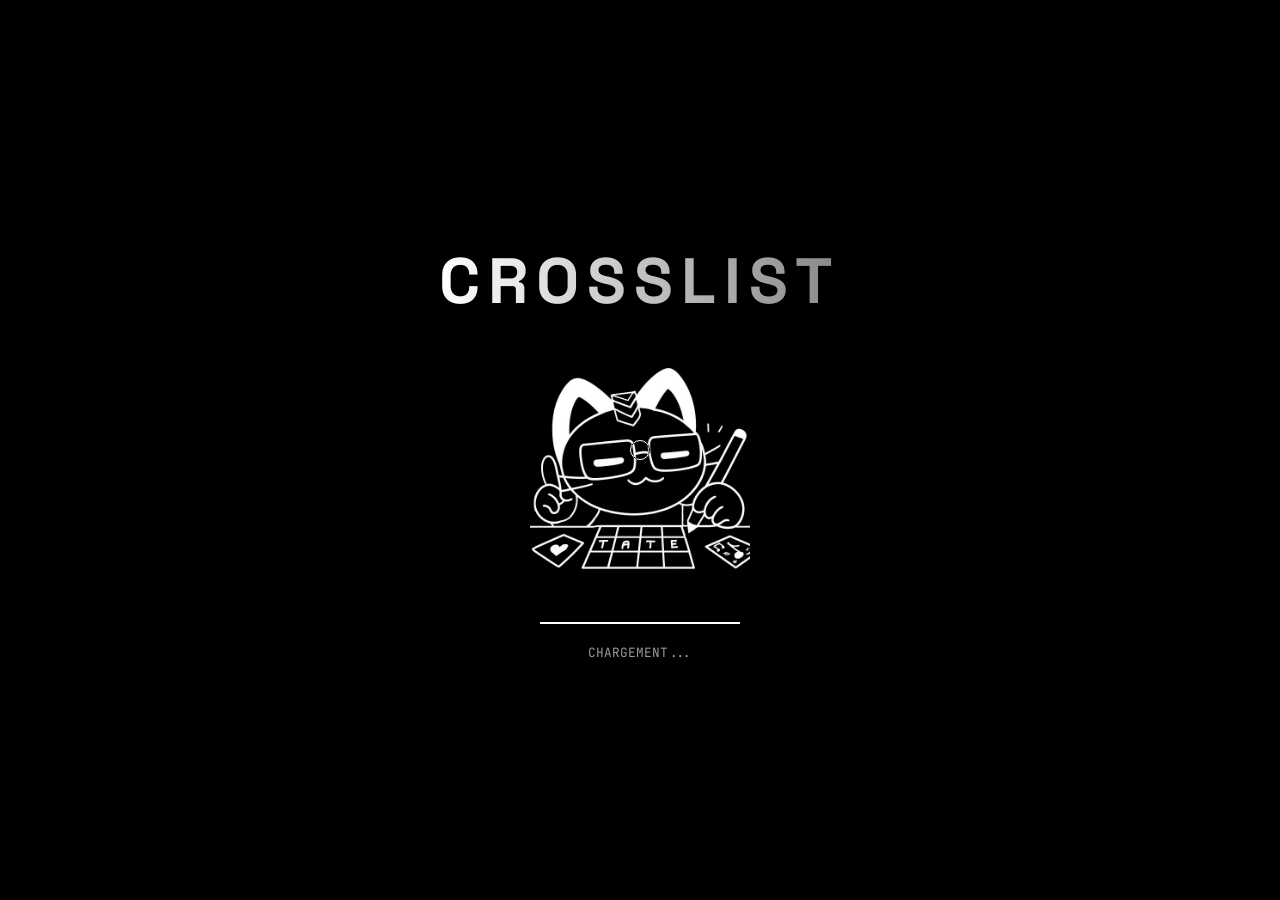
==== commit 87bdbe0f: "Update index.html" ====
--- a/index.html
+++ b/index.html
@@ -733,10 +733,10 @@
                         <div
                             style="background: rgba(255,255,255,0.05); border: 1px solid rgba(255,255,255,0.1); border-radius: 12px; padding: 8px; overflow: hidden; display: flex; flex-direction: column;">
                             <div style="flex: 1; overflow: hidden; border-radius: 8px; margin-bottom: 10px; background: rgba(0,0,0,0.3); display: flex; align-items: center; justify-content: center; cursor: pointer; transition: transform 0.3s ease;"
-                                onclick="openImageLightbox('gallery/v3.png', 'Petit foreshadowing et oui y a écrit Tate')"
+                                onclick="openImageLightbox('loading_image.png', 'Petit foreshadowing et oui y a écrit Tate')"
                                 onmouseover="this.style.transform='scale(1.05)'"
                                 onmouseout="this.style.transform='scale(1)'">
-                                <img src="gallery/v3.png" alt="Version 3.0"
+                                <img src="loading_image.png" alt="Version 3.0"
                                     style="width: 100%; height: 100%; object-fit: cover; border-radius: 8px;"
                                     onerror="this.style.display='none'; this.nextElementSibling.style.display='block';">
                                 <svg viewBox="0 0 24 24" width="48" height="48" fill="none" stroke="currentColor"
@@ -1076,4 +1076,5 @@
     </div>
 </body>
 
-</html>+
+</html>
